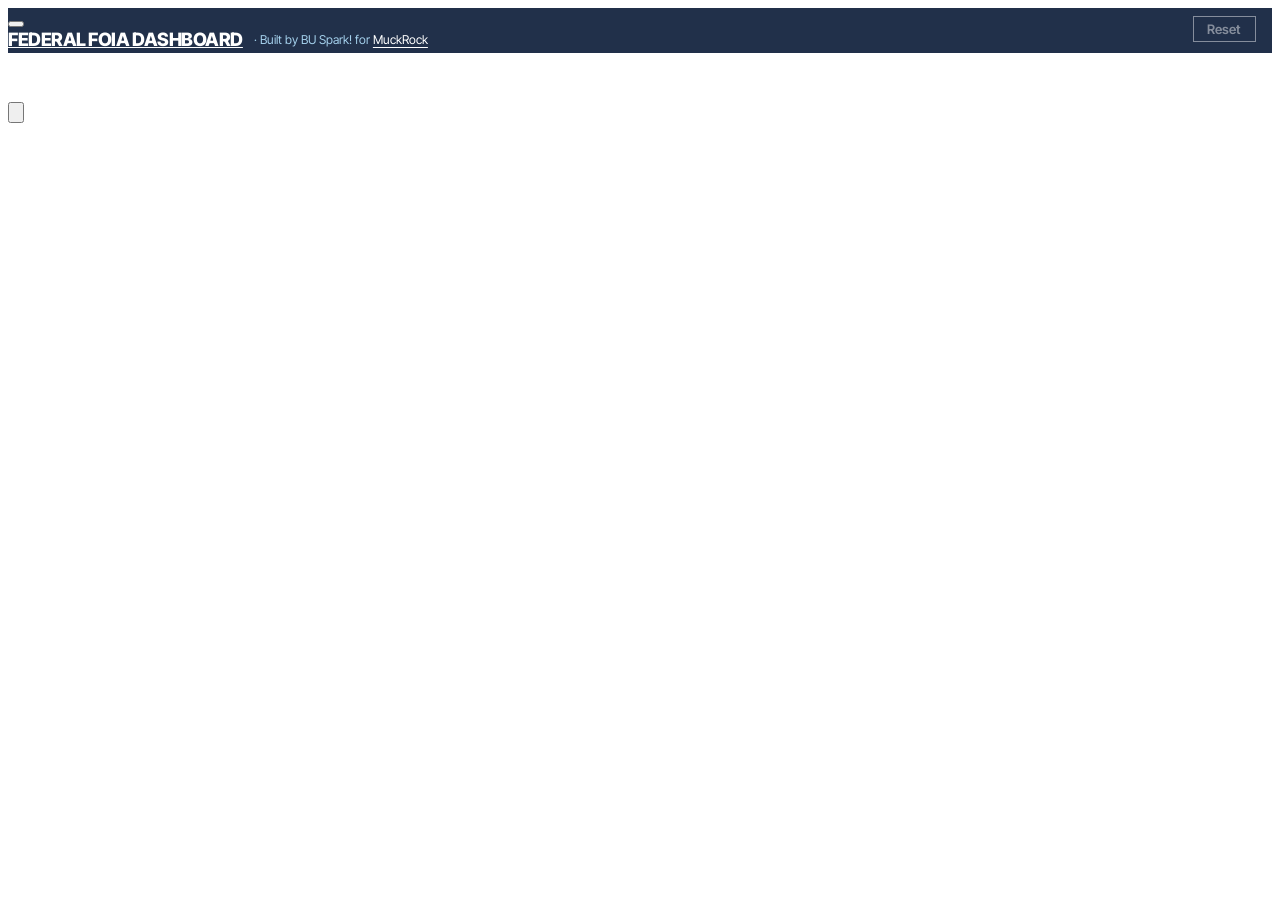
==== docs/index.html @ 494e8788 "final-1126: no '$ is not defined' on a narrow screen (a do-nothing stand-in for the jQuery call in Q" ====
<!DOCTYPE html>
<html xmlns="http://www.w3.org/1999/xhtml" lang="en" xml:lang="en"><head>

<meta charset="utf-8">
<meta name="generator" content="quarto-1.10.18">

<meta name="viewport" content="width=device-width, initial-scale=1.0, user-scalable=yes">


<title>Federal FOIA Dashboard</title>
<style>
/* Default styles provided by pandoc.
** See https://pandoc.org/MANUAL.html#variables-for-html for config info.
*/
span.smallcaps{font-variant: small-caps;}
div.columns{display: flex; gap: 1.5em;}
div.column{flex: auto;}
@media screen {
div.columns{gap: min(4vw, 1.5em);}
div.column{overflow-x: auto;}
}
div.hanging-indent{margin-left: 1.5em; text-indent: -1.5em;}
ul.task-list{list-style: none;}
ul.task-list li input[type="checkbox"] {
  width: 0.8em;
  margin: 0 0.8em 0.2em -1em; /* quarto-specific, see https://github.com/quarto-dev/quarto-cli/issues/4556 */ 
  vertical-align: middle;
}
/* CSS for syntax highlighting */
html { -webkit-text-size-adjust: 100%; }
pre > code.sourceCode { white-space: pre; position: relative; }
pre > code.sourceCode > span { display: inline-block; line-height: 1.25; }
pre > code.sourceCode > span:empty { height: 1.2em; }
.sourceCode { overflow: visible; }
code.sourceCode > span { color: inherit; text-decoration: inherit; }
div.sourceCode { margin: 1em 0; }
pre.sourceCode { margin: 0; }
@media screen {
div.sourceCode { overflow: auto; }
}
@media print {
pre > code.sourceCode { white-space: pre-wrap; }
pre > code.sourceCode > span { text-indent: -5em; padding-left: 5em; }
}
pre.numberSource code
  { counter-reset: source-line 0; }
pre.numberSource code > span
  { position: relative; left: -4em; counter-increment: source-line; }
pre.numberSource code > span > a:first-child::before
  { content: counter(source-line);
    position: relative; left: -1em; text-align: right; vertical-align: baseline;
    border: none; display: inline-block;
    -webkit-touch-callout: none; -webkit-user-select: none;
    -khtml-user-select: none; -moz-user-select: none;
    -ms-user-select: none; user-select: none;
    padding: 0 4px; width: 4em;
  }
pre.numberSource { margin-left: 3em;  padding-left: 4px; }
div.sourceCode
  {   }
@media screen {
pre > code.sourceCode > span > a:first-child::before { text-decoration: underline; }
}
</style>


<script src="index_files/libs/clipboard/clipboard.min.js"></script>
<script src="index_files/libs/quarto-html/quarto.js" type="module"></script>
<script src="index_files/libs/quarto-html/tabsets/tabsets.js" type="module"></script>
<script src="index_files/libs/quarto-html/popper.min.js"></script>
<script src="index_files/libs/quarto-html/tippy.umd.min.js"></script>
<script src="index_files/libs/quarto-html/anchor.min.js"></script>
<link href="index_files/libs/quarto-html/tippy.css" rel="stylesheet">
<link href="index_files/libs/quarto-html/quarto-syntax-highlighting-64a204ab8560d761af7679ceaba22944.css" rel="stylesheet" class="quarto-color-scheme" id="quarto-text-highlighting-styles">
<link href="index_files/libs/quarto-html/quarto-syntax-highlighting-dark-b85bc7c33db8c58e0ec93c3465666fed.css" rel="stylesheet" class="quarto-color-scheme quarto-color-alternate" id="quarto-text-highlighting-styles">
<link href="index_files/libs/quarto-html/quarto-syntax-highlighting-64a204ab8560d761af7679ceaba22944.css" rel="stylesheet" class="quarto-color-scheme-extra" id="quarto-text-highlighting-styles">
<script src="index_files/libs/bootstrap/bootstrap.min.js"></script>
<link href="index_files/libs/bootstrap/bootstrap-icons.css" rel="stylesheet">
<link href="index_files/libs/bootstrap/bootstrap-1c70b8abf0053b2bd16d9dd29a3bf602.min.css" rel="stylesheet" append-hash="true" class="quarto-color-scheme" id="quarto-bootstrap" data-mode="light">
<link href="index_files/libs/bootstrap/bootstrap-dark-1c70b8abf0053b2bd16d9dd29a3bf602.min.css" rel="stylesheet" append-hash="true" class="quarto-color-scheme quarto-color-alternate" id="quarto-bootstrap" data-mode="light">
<link href="index_files/libs/bootstrap/bootstrap-1c70b8abf0053b2bd16d9dd29a3bf602.min.css" rel="stylesheet" append-hash="true" class="quarto-color-scheme-extra" id="quarto-bootstrap" data-mode="light">
<script src="index_files/libs/quarto-dashboard/quarto-dashboard.js"></script>
<script src="index_files/libs/quarto-dashboard/stickythead.js"></script>



<script src="index_files/libs/quarto-dashboard/web-components.js" type="module"></script>
<script src="index_files/libs/quarto-dashboard/components.js"></script>

<script type="module" src="index_files/libs/quarto-ojs/quarto-ojs-runtime.js"></script>
<link href="index_files/libs/quarto-ojs/quarto-ojs.css" rel="stylesheet">
<meta name="robots" content="noindex, nofollow">


<link rel="stylesheet" href="styles.css">
</head>

<body class="quarto-dashboard dashboard-fill dashboard-sidebar fullcontent quarto-light">

<header id="quarto-dashboard-header">
<nav class="navbar navbar-expand-md slim" data-bs-theme="dark">
  <div class="navbar-container container-fluid">
    <button class="navbar-toggler hidden" type="button" data-bs-toggle="collapse" data-bs-target="#dashboard-collapse" aria-controls="dashboard-collapse" aria-expanded="false" aria-label="Toggle navigation">
      <span class="navbar-toggler-icon"></span>
    </button>    


    <div class="navbar-brand-container">


      <div class="navbar-title">
        <div class="navbar-title-text"><a href="#">Federal FOIA Dashboard</a><span class="fd-credit"> · Built by BU Spark! for <a href="https://www.muckrock.com/" target="_blank" rel="noopener">MuckRock</a></span></div>
        
        
      </div>
    </div>
</div>
</nav>
</header>
<div class="page-layout-custom quarto-dashboard-content bslib-gap-spacing html-fill-container bslib-page-fill dashboard-sidebar-container">  

<div class="bslib-sidebar-layout html-fill-item html-fill-container" data-bslib-sidebar-open="desktop" data-bslib-sidebar-init="true" data-bslib-sidebar-border="false" data-bslib-sidebar-border-radius="false"><div class="main html-fill-container html-fill-item"><div class="sidebar-content html-fill-item html-fill-container">
<div class="bslib-grid html-fill-item html-fill-container" style="display: grid; grid-template-columns: minmax(3em, 1fr);
grid-auto-rows: minmax(0, 1fr);">
<div class="bslib-grid html-fill-item html-fill-container" style="display: grid; grid-template-rows: minmax(3em, 17fr) minmax(3em, 83fr); grid-auto-columns: minmax(0, 1fr);">
<div class="bslib-grid html-fill-item html-fill-container" style="display: grid; grid-template-columns: minmax(3em, 1fr);
grid-auto-rows: minmax(0, 1fr);">
<div class="cell hidden html-fill-item html-fill-container">
<div class="cell-output cell-output-display hidden html-fill-item html-fill-container">
<div class="html-fill-item html-fill-container">
<div id="ojs-cell-25-1" data-nodetype="declaration" class="html-fill-item html-fill-container">

</div>
</div>
</div>
<div class="cell-output cell-output-display hidden html-fill-item html-fill-container">
<div class="html-fill-item html-fill-container">
<div id="ojs-cell-25-2" data-nodetype="declaration" class="html-fill-item html-fill-container">

</div>
</div>
</div>
<div class="cell-output cell-output-display hidden html-fill-item html-fill-container">
<div class="html-fill-item html-fill-container">
<div id="ojs-cell-25-3" data-nodetype="declaration" class="html-fill-item html-fill-container">

</div>
</div>
</div>
<div class="cell-output cell-output-display hidden html-fill-item html-fill-container">
<div class="html-fill-item html-fill-container">
<div id="ojs-cell-25-4" data-nodetype="declaration" class="html-fill-item html-fill-container">

</div>
</div>
</div>
<div class="cell-output cell-output-display hidden html-fill-item html-fill-container">
<div class="html-fill-item html-fill-container">
<div id="ojs-cell-25-5" data-nodetype="declaration" class="html-fill-item html-fill-container">

</div>
</div>
</div>
<div class="cell-output cell-output-display hidden html-fill-item html-fill-container">
<div class="html-fill-item html-fill-container">
<div id="ojs-cell-25-6" data-nodetype="declaration" class="html-fill-item html-fill-container">

</div>
</div>
</div>
<div class="cell-output cell-output-display hidden html-fill-item html-fill-container">
<div class="html-fill-item html-fill-container">
<div id="ojs-cell-25-7" data-nodetype="declaration" class="html-fill-item html-fill-container">

</div>
</div>
</div>
<div class="cell-output cell-output-display hidden html-fill-item html-fill-container">
<div class="html-fill-item html-fill-container">
<div id="ojs-cell-25-8" data-nodetype="declaration" class="html-fill-item html-fill-container">

</div>
</div>
</div>
<div class="cell-output cell-output-display hidden html-fill-item html-fill-container">
<div class="html-fill-item html-fill-container">
<div id="ojs-cell-25-9" data-nodetype="declaration" class="html-fill-item html-fill-container">

</div>
</div>
</div>
<div class="cell-output cell-output-display hidden html-fill-item html-fill-container">
<div class="html-fill-item html-fill-container">
<div id="ojs-cell-25-10" data-nodetype="declaration" class="html-fill-item html-fill-container">

</div>
</div>
</div>
<div class="cell-output cell-output-display hidden html-fill-item html-fill-container">
<div class="html-fill-item html-fill-container">
<div id="ojs-cell-25-11" data-nodetype="declaration" class="html-fill-item html-fill-container">

</div>
</div>
</div>
<div class="cell-output cell-output-display hidden html-fill-item html-fill-container">
<div class="html-fill-item html-fill-container">
<div id="ojs-cell-25-12" data-nodetype="declaration" class="html-fill-item html-fill-container">

</div>
</div>
</div>
<div class="cell-output cell-output-display hidden html-fill-item html-fill-container">
<div class="html-fill-item html-fill-container">
<div id="ojs-cell-25-13" data-nodetype="declaration" class="html-fill-item html-fill-container">

</div>
</div>
</div>
<div class="cell-output cell-output-display hidden html-fill-item html-fill-container">
<div class="html-fill-item html-fill-container">
<div id="ojs-cell-25-14" data-nodetype="declaration" class="html-fill-item html-fill-container">

</div>
</div>
</div>
<div class="cell-output cell-output-display hidden html-fill-item html-fill-container">
<div class="html-fill-item html-fill-container">
<div id="ojs-cell-25-15" data-nodetype="declaration" class="html-fill-item html-fill-container">

</div>
</div>
</div>
<div class="cell-output cell-output-display hidden html-fill-item html-fill-container">
<div class="html-fill-item html-fill-container">
<div id="ojs-cell-25-16" data-nodetype="declaration" class="html-fill-item html-fill-container">

</div>
</div>
</div>
<div class="cell-output cell-output-display hidden html-fill-item html-fill-container">
<div class="html-fill-item html-fill-container">
<div id="ojs-cell-25-17" data-nodetype="declaration" class="html-fill-item html-fill-container">

</div>
</div>
</div>
<div class="cell-output cell-output-display hidden html-fill-item html-fill-container">
<div class="html-fill-item html-fill-container">
<div id="ojs-cell-25-18" data-nodetype="declaration" class="html-fill-item html-fill-container">

</div>
</div>
</div>
<div class="cell-output cell-output-display hidden html-fill-item html-fill-container">
<div class="html-fill-item html-fill-container">
<div id="ojs-cell-25-19" data-nodetype="declaration" class="html-fill-item html-fill-container">

</div>
</div>
</div>
<div class="cell-output cell-output-display hidden html-fill-item html-fill-container">
<div class="html-fill-item html-fill-container">
<div id="ojs-cell-25-20" data-nodetype="declaration" class="html-fill-item html-fill-container">

</div>
</div>
</div>
<div class="cell-output cell-output-display hidden html-fill-item html-fill-container">
<div class="html-fill-item html-fill-container">
<div id="ojs-cell-25-21" data-nodetype="declaration" class="html-fill-item html-fill-container">

</div>
</div>
</div>
<div class="cell-output cell-output-display hidden html-fill-item html-fill-container">
<div class="html-fill-item html-fill-container">
<div id="ojs-cell-25-22" data-nodetype="declaration" class="html-fill-item html-fill-container">

</div>
</div>
</div>
</div><div class="card cell bslib-card html-fill-container html-fill-item" data-bslib-card-init="" data-require-bs-caller="card()" data-full-screen="false">
<div class="card-body html-fill-item html-fill-container">
<div class="cell-output cell-output-display html-fill-item html-fill-container">
<div id="ojs-cell-26" data-nodetype="expression" class="html-fill-item html-fill-container">

</div>
</div>
</div>
<bslib-tooltip placement="auto" bsoptions="[]" data-require-bs-version="5" data-require-bs-caller="tooltip()">
    <template>Expand</template>
    <span class="bslib-full-screen-enter badge rounded-pill">
        <svg xmlns="http://www.w3.org/2000/svg" viewbox="0 0 24 24" style="height:1em;width:1em;" aria-hidden="true" role="img"><path d="M20 5C20 4.4 19.6 4 19 4H13C12.4 4 12 3.6 12 3C12 2.4 12.4 2 13 2H21C21.6 2 22 2.4 22 3V11C22 11.6 21.6 12 21 12C20.4 12 20 11.6 20 11V5ZM4 19C4 19.6 4.4 20 5 20H11C11.6 20 12 20.4 12 21C12 21.6 11.6 22 11 22H3C2.4 22 2 21.6 2 21V13C2 12.4 2.4 12 3 12C3.6 12 4 12.4 4 13V19Z"></path></svg>
    </span>
</bslib-tooltip><script data-bslib-card-init="">bslib.Card.initializeAllCards();</script></div>
</div>
<div class="card tabset bslib-card html-fill-container html-fill-item" data-bslib-card-init="" data-require-bs-caller="card()" data-full-screen="false">
<div class="card-header dashboard-card-no-title bslib-navs-card-title">

<ul class="nav nav-tabs card-header-tabs" role="tablist" data-tabsetid="card-tabset-2"><li class="nav-item" role="presentation"><a href="#card-tabset-2-1" role="tab" data-toggle="tab" data-bs-toggle="tab" data-value="Chart" aria-selected="true" class="nav-link active">Chart</a></li><li class="nav-item" role="presentation"><a href="#card-tabset-2-2" role="tab" data-toggle="tab" data-bs-toggle="tab" data-value="Tables" aria-selected="false" class="nav-link">Tables</a></li></ul></div>



<div id="3ade8a4a-fb1d-4a6c-8409-ac45482d5fc9" class="hidden html-fill-item html-fill-container">

</div>
<div class="tab-content html-fill-item html-fill-container" data-tabset-id="card-tabset-2"><div class="tab-pane active show html-fill-item html-fill-container" role="tabpanel" id="card-tabset-2-1"><div class="card-body html-fill-item html-fill-container" data-title="Chart">
<div class="cell-output cell-output-display html-fill-item html-fill-container">
<div id="ojs-cell-27" data-nodetype="expression" class="html-fill-item html-fill-container">

</div>
</div>
</div></div><div class="tab-pane html-fill-item html-fill-container" role="tabpanel" id="card-tabset-2-2"><div class="card-body html-fill-item html-fill-container" data-title="Tables">
<div class="cell-output cell-output-display html-fill-item html-fill-container">
<div id="ojs-cell-28" data-nodetype="expression" class="html-fill-item html-fill-container">

</div>
</div>
</div></div><div class="tab-pane html-fill-item html-fill-container" role="tabpanel" id="card-tabset-2-3"><div class="card-body html-fill-item html-fill-container" data-title="How the comparison is made">
<div class="cell-output cell-output-display html-fill-item html-fill-container">
<div id="ojs-cell-29" data-nodetype="expression" class="html-fill-item html-fill-container">

</div>
</div>
</div></div></div><bslib-tooltip placement="auto" bsoptions="[]" data-require-bs-version="5" data-require-bs-caller="tooltip()">
    <template>Expand</template>
    <span class="bslib-full-screen-enter badge rounded-pill">
        <svg xmlns="http://www.w3.org/2000/svg" viewbox="0 0 24 24" style="height:1em;width:1em;" aria-hidden="true" role="img"><path d="M20 5C20 4.4 19.6 4 19 4H13C12.4 4 12 3.6 12 3C12 2.4 12.4 2 13 2H21C21.6 2 22 2.4 22 3V11C22 11.6 21.6 12 21 12C20.4 12 20 11.6 20 11V5ZM4 19C4 19.6 4.4 20 5 20H11C11.6 20 12 20.4 12 21C12 21.6 11.6 22 11 22H3C2.4 22 2 21.6 2 21V13C2 12.4 2.4 12 3 12C3.6 12 4 12.4 4 13V19Z"></path></svg>
    </span>
</bslib-tooltip><script data-bslib-card-init="">bslib.Card.initializeAllCards();</script></div>
</div>
</div>
</div></div><aside id="bslib-sidebar-1" class="sidebar html-fill-container html-fill-item"><div class="html-fill-container html-fill-item">
<div class="cell hidden">
<div class="cell-output cell-output-display hidden">
<div>
<div id="ojs-cell-1-1" data-nodetype="declaration">

</div>
</div>
</div>
<div class="cell-output cell-output-display hidden">
<div>
<div id="ojs-cell-1-2" data-nodetype="declaration">

</div>
</div>
</div>
<div class="cell-output cell-output-display hidden">
<div>
<div id="ojs-cell-1-3" data-nodetype="declaration">

</div>
</div>
</div>
<div class="cell-output cell-output-display hidden">
<div>
<div id="ojs-cell-1-4" data-nodetype="declaration">

</div>
</div>
</div>
<div class="cell-output cell-output-display hidden">
<div>
<div id="ojs-cell-1-5" data-nodetype="declaration">

</div>
</div>
</div>
<div class="cell-output cell-output-display hidden">
<div>
<div id="ojs-cell-1-6" data-nodetype="declaration">

</div>
</div>
</div>
<div class="cell-output cell-output-display hidden">
<div>
<div id="ojs-cell-1-7" data-nodetype="declaration">

</div>
</div>
</div>
<div class="cell-output cell-output-display hidden">
<div>
<div id="ojs-cell-1-8" data-nodetype="declaration">

</div>
</div>
</div>
<div class="cell-output cell-output-display hidden">
<div>
<div id="ojs-cell-1-9" data-nodetype="declaration">

</div>
</div>
</div>
<div class="cell-output cell-output-display hidden">
<div>
<div id="ojs-cell-1-10" data-nodetype="declaration">

</div>
</div>
</div>
<div class="cell-output cell-output-display hidden">
<div>
<div id="ojs-cell-1-11" data-nodetype="declaration">

</div>
</div>
</div>
<div class="cell-output cell-output-display hidden">
<div>
<div id="ojs-cell-1-12" data-nodetype="declaration">

</div>
</div>
</div>
<div class="cell-output cell-output-display hidden">
<div>
<div id="ojs-cell-1-13" data-nodetype="declaration">

</div>
</div>
</div>
<div class="cell-output cell-output-display hidden">
<div>
<div id="ojs-cell-1-14" data-nodetype="declaration">

</div>
</div>
</div>
<div class="cell-output cell-output-display hidden">
<div>
<div id="ojs-cell-1-15" data-nodetype="declaration">

</div>
</div>
</div>
</div>
<div class="cell hidden">
<div class="cell-output cell-output-display hidden">
<div>
<div id="ojs-cell-2-1" data-nodetype="declaration">

</div>
</div>
</div>
<div class="cell-output cell-output-display hidden">
<div>
<div id="ojs-cell-2-2" data-nodetype="declaration">

</div>
</div>
</div>
<div class="cell-output cell-output-display hidden">
<div>
<div id="ojs-cell-2-3" data-nodetype="declaration">

</div>
</div>
</div>
<div class="cell-output cell-output-display hidden">
<div>
<div id="ojs-cell-2-4" data-nodetype="declaration">

</div>
</div>
</div>
<div class="cell-output cell-output-display hidden">
<div>
<div id="ojs-cell-2-5" data-nodetype="declaration">

</div>
</div>
</div>
<div class="cell-output cell-output-display hidden">
<div>
<div id="ojs-cell-2-6" data-nodetype="declaration">

</div>
</div>
</div>
<div class="cell-output cell-output-display hidden">
<div>
<div id="ojs-cell-2-7" data-nodetype="declaration">

</div>
</div>
</div>
<div class="cell-output cell-output-display hidden">
<div>
<div id="ojs-cell-2-8" data-nodetype="declaration">

</div>
</div>
</div>
<div class="cell-output cell-output-display hidden">
<div>
<div id="ojs-cell-2-9" data-nodetype="declaration">

</div>
</div>
</div>
<div class="cell-output cell-output-display hidden">
<div>
<div id="ojs-cell-2-10" data-nodetype="declaration">

</div>
</div>
</div>
<div class="cell-output cell-output-display hidden">
<div>
<div id="ojs-cell-2-11" data-nodetype="declaration">

</div>
</div>
</div>
<div class="cell-output cell-output-display hidden">
<div>
<div id="ojs-cell-2-12" data-nodetype="declaration">

</div>
</div>
</div>
<div class="cell-output cell-output-display hidden">
<div>
<div id="ojs-cell-2-13" data-nodetype="declaration">

</div>
</div>
</div>
<div class="cell-output cell-output-display hidden">
<div>
<div id="ojs-cell-2-14" data-nodetype="declaration">

</div>
</div>
</div>
<div class="cell-output cell-output-display hidden">
<div>
<div id="ojs-cell-2-15" data-nodetype="declaration">

</div>
</div>
</div>
<div class="cell-output cell-output-display hidden">
<div>
<div id="ojs-cell-2-16" data-nodetype="declaration">

</div>
</div>
</div>
<div class="cell-output cell-output-display hidden">
<div>
<div id="ojs-cell-2-17" data-nodetype="declaration">

</div>
</div>
</div>
<div class="cell-output cell-output-display hidden">
<div>
<div id="ojs-cell-2-18" data-nodetype="declaration">

</div>
</div>
</div>
<div class="cell-output cell-output-display hidden">
<div>
<div id="ojs-cell-2-19" data-nodetype="declaration">

</div>
</div>
</div>
<div class="cell-output cell-output-display hidden">
<div>
<div id="ojs-cell-2-20" data-nodetype="declaration">

</div>
</div>
</div>
<div class="cell-output cell-output-display hidden">
<div>
<div id="ojs-cell-2-21" data-nodetype="declaration">

</div>
</div>
</div>
<div class="cell-output cell-output-display hidden">
<div>
<div id="ojs-cell-2-22" data-nodetype="declaration">

</div>
</div>
</div>
<div class="cell-output cell-output-display hidden">
<div>
<div id="ojs-cell-2-23" data-nodetype="declaration">

</div>
</div>
</div>
<div class="cell-output cell-output-display hidden">
<div>
<div id="ojs-cell-2-24" data-nodetype="declaration">

</div>
</div>
</div>
<div class="cell-output cell-output-display hidden">
<div>
<div id="ojs-cell-2-25" data-nodetype="declaration">

</div>
</div>
</div>
<div class="cell-output cell-output-display hidden">
<div>
<div id="ojs-cell-2-26" data-nodetype="declaration">

</div>
</div>
</div>
<div class="cell-output cell-output-display hidden">
<div>
<div id="ojs-cell-2-27" data-nodetype="declaration">

</div>
</div>
</div>
<div class="cell-output cell-output-display hidden">
<div>
<div id="ojs-cell-2-28" data-nodetype="declaration">

</div>
</div>
</div>
<div class="cell-output cell-output-display hidden">
<div>
<div id="ojs-cell-2-29" data-nodetype="declaration">

</div>
</div>
</div>
<div class="cell-output cell-output-display hidden">
<div>
<div id="ojs-cell-2-30" data-nodetype="declaration">

</div>
</div>
</div>
<div class="cell-output cell-output-display hidden">
<div>
<div id="ojs-cell-2-31" data-nodetype="declaration">

</div>
</div>
</div>
<div class="cell-output cell-output-display hidden">
<div>
<div id="ojs-cell-2-32" data-nodetype="declaration">

</div>
</div>
</div>
<div class="cell-output cell-output-display hidden">
<div>
<div id="ojs-cell-2-33" data-nodetype="declaration">

</div>
</div>
</div>
<div class="cell-output cell-output-display hidden">
<div>
<div id="ojs-cell-2-34" data-nodetype="declaration">

</div>
</div>
</div>
</div>
<div class="cell hidden">
<div class="cell-output cell-output-display hidden">
<div>
<div id="ojs-cell-3-1" data-nodetype="declaration">

</div>
</div>
</div>
<div class="cell-output cell-output-display hidden">
<div>
<div id="ojs-cell-3-2" data-nodetype="declaration">

</div>
</div>
</div>
<div class="cell-output cell-output-display hidden">
<div>
<div id="ojs-cell-3-3" data-nodetype="declaration">

</div>
</div>
</div>
<div class="cell-output cell-output-display hidden">
<div>
<div id="ojs-cell-3-4" data-nodetype="declaration">

</div>
</div>
</div>
<div class="cell-output cell-output-display hidden">
<div>
<div id="ojs-cell-3-5" data-nodetype="declaration">

</div>
</div>
</div>
<div class="cell-output cell-output-display hidden">
<div>
<div id="ojs-cell-3-6" data-nodetype="declaration">

</div>
</div>
</div>
<div class="cell-output cell-output-display hidden">
<div>
<div id="ojs-cell-3-7" data-nodetype="declaration">

</div>
</div>
</div>
<div class="cell-output cell-output-display hidden">
<div>
<div id="ojs-cell-3-8" data-nodetype="declaration">

</div>
</div>
</div>
<div class="cell-output cell-output-display hidden">
<div>
<div id="ojs-cell-3-9" data-nodetype="declaration">

</div>
</div>
</div>
<div class="cell-output cell-output-display hidden">
<div>
<div id="ojs-cell-3-10" data-nodetype="declaration">

</div>
</div>
</div>
<div class="cell-output cell-output-display hidden">
<div>
<div id="ojs-cell-3-11" data-nodetype="declaration">

</div>
</div>
</div>
<div class="cell-output cell-output-display hidden">
<div>
<div id="ojs-cell-3-12" data-nodetype="declaration">

</div>
</div>
</div>
<div class="cell-output cell-output-display hidden">
<div>
<div id="ojs-cell-3-13" data-nodetype="declaration">

</div>
</div>
</div>
</div>
<div class="cell hidden">
<div class="cell-output cell-output-display hidden">
<div>
<div id="ojs-cell-4-1" data-nodetype="declaration">

</div>
</div>
</div>
<div class="cell-output cell-output-display hidden">
<div>
<div id="ojs-cell-4-2" data-nodetype="declaration">

</div>
</div>
</div>
<div class="cell-output cell-output-display hidden">
<div>
<div id="ojs-cell-4-3" data-nodetype="declaration">

</div>
</div>
</div>
<div class="cell-output cell-output-display hidden">
<div>
<div id="ojs-cell-4-4" data-nodetype="declaration">

</div>
</div>
</div>
</div>
<div class="cell hidden">
<div class="cell-output cell-output-display hidden">
<div>
<div id="ojs-cell-5-1" data-nodetype="declaration">

</div>
</div>
</div>
<div class="cell-output cell-output-display hidden">
<div>
<div id="ojs-cell-5-2" data-nodetype="declaration">

</div>
</div>
</div>
<div class="cell-output cell-output-display hidden">
<div>
<div id="ojs-cell-5-3" data-nodetype="declaration">

</div>
</div>
</div>
<div class="cell-output cell-output-display hidden">
<div>
<div id="ojs-cell-5-4" data-nodetype="declaration">

</div>
</div>
</div>
<div class="cell-output cell-output-display hidden">
<div>
<div id="ojs-cell-5-5" data-nodetype="declaration">

</div>
</div>
</div>
<div class="cell-output cell-output-display hidden">
<div>
<div id="ojs-cell-5-6" data-nodetype="declaration">

</div>
</div>
</div>
<div class="cell-output cell-output-display hidden">
<div>
<div id="ojs-cell-5-7" data-nodetype="declaration">

</div>
</div>
</div>
</div>
<div class="cell hidden">
<div class="cell-output cell-output-display hidden">
<div>
<div id="ojs-cell-6-1" data-nodetype="declaration">

</div>
</div>
</div>
<div class="cell-output cell-output-display hidden">
<div>
<div id="ojs-cell-6-2" data-nodetype="declaration">

</div>
</div>
</div>
<div class="cell-output cell-output-display hidden">
<div>
<div id="ojs-cell-6-3" data-nodetype="declaration">

</div>
</div>
</div>
<div class="cell-output cell-output-display hidden">
<div>
<div id="ojs-cell-6-4" data-nodetype="declaration">

</div>
</div>
</div>
<div class="cell-output cell-output-display hidden">
<div>
<div id="ojs-cell-6-5" data-nodetype="declaration">

</div>
</div>
</div>
</div>
<div class="cell hidden">
<div class="cell-output cell-output-display hidden">
<div>
<div id="ojs-cell-7-1" data-nodetype="declaration">

</div>
</div>
</div>
<div class="cell-output cell-output-display hidden">
<div>
<div id="ojs-cell-7-2" data-nodetype="declaration">

</div>
</div>
</div>
<div class="cell-output cell-output-display hidden">
<div>
<div id="ojs-cell-7-3" data-nodetype="declaration">

</div>
</div>
</div>
<div class="cell-output cell-output-display hidden">
<div>
<div id="ojs-cell-7-4" data-nodetype="declaration">

</div>
</div>
</div>
</div>
<div class="cell hidden">
<div class="cell-output cell-output-display hidden">
<div>
<div id="ojs-cell-8-1" data-nodetype="declaration">

</div>
</div>
</div>
<div class="cell-output cell-output-display hidden">
<div>
<div id="ojs-cell-8-2" data-nodetype="declaration">

</div>
</div>
</div>
<div class="cell-output cell-output-display hidden">
<div>
<div id="ojs-cell-8-3" data-nodetype="declaration">

</div>
</div>
</div>
<div class="cell-output cell-output-display hidden">
<div>
<div id="ojs-cell-8-4" data-nodetype="declaration">

</div>
</div>
</div>
<div class="cell-output cell-output-display hidden">
<div>
<div id="ojs-cell-8-5" data-nodetype="declaration">

</div>
</div>
</div>
</div>
<div class="cell hidden">
<div class="cell-output cell-output-display hidden">
<div>
<div id="ojs-cell-9-1" data-nodetype="declaration">

</div>
</div>
</div>
<div class="cell-output cell-output-display hidden">
<div>
<div id="ojs-cell-9-2" data-nodetype="declaration">

</div>
</div>
</div>
<div class="cell-output cell-output-display hidden">
<div>
<div id="ojs-cell-9-3" data-nodetype="declaration">

</div>
</div>
</div>
<div class="cell-output cell-output-display hidden">
<div>
<div id="ojs-cell-9-4" data-nodetype="declaration">

</div>
</div>
</div>
<div class="cell-output cell-output-display hidden">
<div>
<div id="ojs-cell-9-5" data-nodetype="declaration">

</div>
</div>
</div>
</div>
<div class="cell hidden">
<div class="cell-output cell-output-display hidden">
<div>
<div id="ojs-cell-10-1" data-nodetype="declaration">

</div>
</div>
</div>
<div class="cell-output cell-output-display hidden">
<div>
<div id="ojs-cell-10-2" data-nodetype="declaration">

</div>
</div>
</div>
<div class="cell-output cell-output-display hidden">
<div>
<div id="ojs-cell-10-3" data-nodetype="declaration">

</div>
</div>
</div>
<div class="cell-output cell-output-display hidden">
<div>
<div id="ojs-cell-10-4" data-nodetype="declaration">

</div>
</div>
</div>
<div class="cell-output cell-output-display hidden">
<div>
<div id="ojs-cell-10-5" data-nodetype="declaration">

</div>
</div>
</div>
</div>
<div class="cell hidden">
<div class="cell-output cell-output-display hidden">
<div>
<div id="ojs-cell-11-1" data-nodetype="declaration">

</div>
</div>
</div>
<div class="cell-output cell-output-display hidden">
<div>
<div id="ojs-cell-11-2" data-nodetype="declaration">

</div>
</div>
</div>
<div class="cell-output cell-output-display hidden">
<div>
<div id="ojs-cell-11-3" data-nodetype="declaration">

</div>
</div>
</div>
<div class="cell-output cell-output-display hidden">
<div>
<div id="ojs-cell-11-4" data-nodetype="declaration">

</div>
</div>
</div>
<div class="cell-output cell-output-display hidden">
<div>
<div id="ojs-cell-11-5" data-nodetype="declaration">

</div>
</div>
</div>
<div class="cell-output cell-output-display hidden">
<div>
<div id="ojs-cell-11-6" data-nodetype="declaration">

</div>
</div>
</div>
<div class="cell-output cell-output-display hidden">
<div>
<div id="ojs-cell-11-7" data-nodetype="declaration">

</div>
</div>
</div>
<div class="cell-output cell-output-display hidden">
<div>
<div id="ojs-cell-11-8" data-nodetype="declaration">

</div>
</div>
</div>
<div class="cell-output cell-output-display hidden">
<div>
<div id="ojs-cell-11-9" data-nodetype="declaration">

</div>
</div>
</div>
<div class="cell-output cell-output-display hidden">
<div>
<div id="ojs-cell-11-10" data-nodetype="declaration">

</div>
</div>
</div>
<div class="cell-output cell-output-display hidden">
<div>
<div id="ojs-cell-11-11" data-nodetype="declaration">

</div>
</div>
</div>
<div class="cell-output cell-output-display hidden">
<div>
<div id="ojs-cell-11-12" data-nodetype="declaration">

</div>
</div>
</div>
<div class="cell-output cell-output-display hidden">
<div>
<div id="ojs-cell-11-13" data-nodetype="declaration">

</div>
</div>
</div>
<div class="cell-output cell-output-display hidden">
<div>
<div id="ojs-cell-11-14" data-nodetype="declaration">

</div>
</div>
</div>
<div class="cell-output cell-output-display hidden">
<div>
<div id="ojs-cell-11-15" data-nodetype="declaration">

</div>
</div>
</div>
<div class="cell-output cell-output-display hidden">
<div>
<div id="ojs-cell-11-16" data-nodetype="declaration">

</div>
</div>
</div>
<div class="cell-output cell-output-display hidden">
<div>
<div id="ojs-cell-11-17" data-nodetype="declaration">

</div>
</div>
</div>
<div class="cell-output cell-output-display hidden">
<div>
<div id="ojs-cell-11-18" data-nodetype="declaration">

</div>
</div>
</div>
<div class="cell-output cell-output-display hidden">
<div>
<div id="ojs-cell-11-19" data-nodetype="declaration">

</div>
</div>
</div>
<div class="cell-output cell-output-display hidden">
<div>
<div id="ojs-cell-11-20" data-nodetype="declaration">

</div>
</div>
</div>
</div>
<div class="cell hidden">
<div class="cell-output cell-output-display hidden">
<div>
<div id="ojs-cell-12-1" data-nodetype="declaration">

</div>
</div>
</div>
<div class="cell-output cell-output-display hidden">
<div>
<div id="ojs-cell-12-2" data-nodetype="declaration">

</div>
</div>
</div>
<div class="cell-output cell-output-display hidden">
<div>
<div id="ojs-cell-12-3" data-nodetype="declaration">

</div>
</div>
</div>
<div class="cell-output cell-output-display hidden">
<div>
<div id="ojs-cell-12-4" data-nodetype="declaration">

</div>
</div>
</div>
<div class="cell-output cell-output-display hidden">
<div>
<div id="ojs-cell-12-5" data-nodetype="declaration">

</div>
</div>
</div>
</div>
<div class="cell hidden">
<div class="cell-output cell-output-display hidden">
<div>
<div id="ojs-cell-13-1" data-nodetype="declaration">

</div>
</div>
</div>
<div class="cell-output cell-output-display hidden">
<div>
<div id="ojs-cell-13-2" data-nodetype="declaration">

</div>
</div>
</div>
</div>
<div class="cell-output cell-output-display">
<div id="ojs-cell-14" data-nodetype="declaration">

</div>
</div>
<div class="cell-output cell-output-display">
<div id="ojs-cell-15" data-nodetype="declaration">

</div>
</div>
<div class="cell-output cell-output-display">
<div id="ojs-cell-16" data-nodetype="declaration">

</div>
</div>
<div class="cell-output cell-output-display">
<div id="ojs-cell-17" data-nodetype="declaration">

</div>
</div>
<div class="cell-output cell-output-display">
<div id="ojs-cell-22" data-nodetype="declaration">

</div>
</div>
<div class="cell-output cell-output-display">
<div id="ojs-cell-18" data-nodetype="declaration">

</div>
</div>
<div class="cell-output cell-output-display">
<div id="ojs-cell-19" data-nodetype="declaration">

</div>
</div>
<div class="cell hidden">
<div class="cell-output cell-output-display hidden">
<div>
<div id="ojs-cell-20-1" data-nodetype="declaration">

</div>
</div>
</div>
<div class="cell-output cell-output-display hidden">
<div>
<div id="ojs-cell-20-2" data-nodetype="declaration">

</div>
</div>
</div>
</div>
<div class="cell-output cell-output-display">
<div id="ojs-cell-21" data-nodetype="declaration">

</div>
</div>
<div class="cell-output cell-output-display">
<div id="ojs-cell-23" data-nodetype="declaration">

</div>
</div>
<div class="cell-output cell-output-display">
<div id="ojs-cell-24" data-nodetype="expression">

</div>
</div>
</div></aside>
<button class="collapse-toggle" type="button" title="Toggle sidebar" aria-expanded="true" aria-controls="bslib-sidebar-1">
    <svg xmlns="http://www.w3.org/2000/svg" viewbox="0 0 16 16" class="bi bi-chevron-left collapse-icon" style="fill:currentColor;" aria-hidden="true" role="img">
      <path fill-rule="evenodd" d="M11.354 1.646a.5.5 0 0 1 0 .708L5.707 8l5.647 5.646a.5.5 0 0 1-.708.708l-6-6a.5.5 0 0 1 0-.708l6-6a.5.5 0 0 1 .708 0z"></path>
    </svg>
</button>
<script data-bslib-sidebar-init="">
bslib.Sidebar.initCollapsibleAll()
</script>
</div>


<script type="ojs-module-contents">
[base64]/[base64]/[base64]/[base64]/[base64]/[base64]/[base64]/[base64]/[base64]/[base64]/[base64]/[base64]/[base64]/[base64]/[base64]/[base64]/[base64]/[base64]/[base64]/[base64]/[base64]/[base64]/IChkW2NdID8/[base64]/[base64]/PyBudWxsfSkpXG4gIHJldHVybiBbY2FwdGlvbihgJHt3aG99LCBGWSR7bG994oCTRlkke2hpfSAocmV2ZXJzYWwgcmF0ZSBvdXQgb2YgJHtiYXNlNSA9PT0gXCJBbGwgcHJvY2Vzc2VkIGFwcGVhbHNcIiA/[base64]/[base64]/[base64]/[base64]/[base64]/IG51bGwsIFwiUmVjZWl2ZWQgY2hhbmdlXCI6IHIuZ2V0KGQuRlkpPy5ncm93dGggPz8gbnVsbCxcbiAgICBcIkJhY2tsb2cgw7cgcmVjZWl2ZWRcIjogZC5iYWNrbG9nICE9IG51bGwgJiYgZC5yZWNlaXZlZCA/IGQuYmFja2xvZyAvIGQucmVjZWl2ZWQgOiBudWxsLFxuICAgIFthZ2VuY3kgPT09IFRPVEFMID8gXCJBZ2VuY2llcyBpbiBib3RoIHllYXJzXCIgOiBcIkNvbXBhcmVkXCJdOiBiLmdldChkLkZZKT8ubiA/[base64]/[base64]/[base64]/[base64]/[base64]/[base64]/[base64]/IFwicGN0XCIgOiBvcEtpbmQoYSkgPT09IFwibW9uZXlcIiA/[base64]/[base64]/[base64]/[base64]/[base64]/IGAkeyh4IC8gMTAwKS50b0ZpeGVkKDIpfcOXYCA6IChraW5kID09PSBcIm1vbmV5XCIgPyBcIiRcIiA6IFwiXCIpICsgKE1hdGguYWJzKHgpID49IDFlNCA/IGQzLmZvcm1hdChcIi4zfnNcIikoeCkucmVwbGFjZShcIkdcIiwgXCJCXCIpIDogZih4KSlcbiAgICAgIGNvbnN0IGFwYXJ0ID0gKGxpc3QsIHB4KSA9PiB7IGNvbnN0IHNwYW4gPSAoY2ZnLmRvbWFpbiA/[base64]/[base64]/IE1hdGgubWF4KDk2LCAxNCArIDYuNCAqIGQzLm1heChsYXN0LCBsID0+IGQzLm1heChsLnRleHQuc3BsaXQoXCJcXG5cIiksIHQgPT4gdC5sZW5ndGgpKSkgOiAyMCwgbWFyZ2luVG9wOiBlbmRzLmxlbmd0aCA/[base64]/[base64]/[base64]/[base64]/[base64]/[base64]/[base64]/[base64]/IDApXG4gICAgY29uc3Qgcm93cyA9IG5SZXN0ID4gMCAmJiByZXN0ID4gMCA/IFsuLi5zaG93biwge25hbWU6IG5SZXN0ID09PSAxID8gYDEgb3RoZXIgJHtieUNvbXAgPyBcImNvbXBvbmVudFwiIDogXCJhZ2VuY3lcIn1gIDogYEFsbCAke25SZXN0fSBvdGhlciAke2J5Q29tcCA/[base64]/[base64]/IFwiI2I3YjRhOFwiIDogZC5obCA/IFwiI2Q0YTkyY1wiIDogY2ZnLmNvbG9yIHx8IFwiIzQ1ODJjY1wiLCB0aXA6IHRydWUsIHRpdGxlOiBkID0+IGAke2QubmFtZX06ICR7ZihkLnZhbHVlKX0ke3dob2xlID4gMCA/[base64]/[base64]/[base64]/[base64]/IGAgTWFya2VkIGF0IHRoZSBsZWZ0OiBpbiB0aGUgY29tcGFyaXNvbiR7ci5hZGRlZENtcCA/[base64]/[base64]/[base64]/IG9uZShvLCBvd24pIDogZDMuc3VtKHVuaXRzLCB1ID0+IHUueFtrXSA/PyAwKSkgICAvLyBjb21wb25lbnRzIGFyZSBzZXQgYWdhaW5zdCB0aGVpciBhZ2VuY3kncyBvd24gdG90YWxcbiAgICB1bml0cy5zb3J0KChhLCBiKSA9PiBkMy5kZXNjZW5kaW5nKGEueFswXSA/PyAtMSwgYi54WzBdID8/IC0xKSB8fCBkMy5kZXNjZW5kaW5nKGEueFsxXSA/PyAtMSwgYi54WzFdID8/[base64]/[base64]/[base64]/[base64]/[base64]/[base64]/[base64]/PyBhZ2VuY3kgICAvLyB3aG9zZSBhZ2VuY2llcyBvciBjb21wb25lbnRzIGFyZSByYW5rZWQ6IHRoZSBzZWxlY3Rpb24ncywgb3Igb25lIHBpY2tlZCBhYm92ZSB0aGUgY2hhcnRcbiAgICBjb25zdCBvbmUgPSAobywgZCkgPT4gb3BWYWx1ZShvLCBbZF0pID8/[base64]/[base64]/[base64]/[base64]/[base64]/[base64]/IDAsIHk6IFwibmFtZVwiLCB0ZXh0OiBkID0+IGQudmFsdWUgPT0gbnVsbCA/IFwi4oCTXCIgOiBmbXQoZC52YWx1ZSksIGR4OiA1LCB0ZXh0QW5jaG9yOiBcInN0YXJ0XCIsIGZvbnRTaXplOiAxMC41LCBmb250V2VpZ2h0OiA2MDB9KSxcbiAgICAgICAgbGVmdChcImNvZGVcIiwgLW1MICsgMiwgcm93cy5zb21lKGQgPT4gZC5ocmVmKSA/IHtmaWxsOiBkID0+IGQuaHJlZiA/[base64]/[base64]/[base64]/IHgocikgOiB4XG4gICAgaWYgKG1hZGUpIHsgY29uc3QgciA9IG1hZGUoY2ZnLCBXKSwgc3ViID0gW2NmZy5zdWIgPyBzYXkoY2ZnLnN1YiwgcikgOiBcIlwiLCByLmNsaWNrICYmIHIubiA/[base64]/[base64]/IGAke2tzLmxlbmd0aH0gY29sdW1ucyBvZiB0YWJsZSAke0NPTC5nZXQoa3NbMF0pLm5vfSBhZGRlZCB1cGAgOiBgJHtrcy5sZW5ndGh9IGNvbHVtbnMgYWRkZWQgdXBgXG4gIGNvbnN0IHBhciA9IHMgPT4gcy5pbmNsdWRlcyhcIiArIFwiKSA/[base64]/[base64]/[base64]/[base64]/[base64]/[base64]/[base64]/IFwibG9nXCIgOiBcImxpbmVhclwiLCB0aWNrczogbG9nID8gdGVucyhmKSA6IDYsIGxhYmVsOiB0ZXh0fSlcbiAgICBjb25zdCBicmllZiA9IG4gPT4gbi5yZXBsYWNlKC9eKFVcXC5TXFwuICk/RGVwYXJ0bWVudCBvZiAodGhlICk/[base64]/[base64]/[base64]/[base64]/[base64]/[base64]/[base64]/[base64]/[base64]/[base64]/[base64]/[base64]/[base64]/[base64]/[base64]/[base64]/[base64]/IG51bGwgOiAoQSA/PyAwKSArIChWMiA/[base64]/IDApIC8gVCl9IHJldmVyc2VkIGl0IGZ1bGx5IG9yIHBhcnRseSwgYW5kICR7cCgoTyA/PyAwKSAvIFQpfSB3ZXJlIGNsb3NlZCBmb3Igb3RoZXIgcmVhc29ucy4ke2Vhcmx5KG9wKFtGLmFmZmlybWVkLCAuLi5yZXYsIEYub3RoZXJdKSkgIT0gbnVsbCA/[base64]/[base64]/[base64]/[base64]/[base64]/IGh0bWxgPGRldGFpbHM+PHN1bW1hcnk+JHtiLmxlbmd0aH0gJHtiLmxlbmd0aCA9PT0gMSA/IFwiY29sdW1uXCIgOiBcImNvbHVtbnNcIn0gbm90IHVzZWQgaGVyZTwvc3VtbWFyeT48dGFibGU+JHtiLm1hcChyb3cpfTwvdGFibGU+PC9kZXRhaWxzPmAgOiBcIlwifTwvZGl2PmBcbiAgfVxuICBjb25zdCB3aWRlID0gTUFJTiA+PSAxMDAwLCB3ID0gd2lkZSA/[base64]/[base64]/IGJhciA6IHBhZCA/[base64]/[base64]/[base64]/[base64]/IGBGWSR7eTB9OiAke3AoYSAvIGIpfWAgOiBcIlwiXG4gICAgY29uc3QgdGhpcmQgPSBSID09IG51bGwgPyBudWxsIDogYWdlbmN5ID09PSBUT1RBTCA/[base64]/[base64]/[base64]/[base64]/[base64]/[base64]/[base64]/[base64]/IFwiXCIgOiBodG1sYDxkaXYgY2xhc3M9XCJxYy1tZWRcIj5NZWRpYW4gYXMgcmVwb3J0ZWQ6IDxiPiR7bX08L2I+IHdvcmtpbmcgZGF5cyR7eW0gPT0gbnVsbCA/[base64]/IGRheXMoZS5yb3dzKGhpKSwgVC5tKSA6IG51bGxcbiAgICAgIHJldHVybiBbYiA/IGh0bWxgPHNwYW4gdGl0bGU9XCIke24oYSl9IMO3ICR7bihiKX0gJHtULmxvd2VyfSByZXF1ZXN0cyBwcm9jZXNzZWRcIj4ke3AoYSAvIGIpfTwvc3Bhbj5gIDogXCLigJNcIiwgYiA/[base64]/[base64]/[base64]/[base64]/[base64]/IDApfSBmdWxsLXRpbWUgKyAke24yKEVRID8/IDApfSBlcXVpdmFsZW50IGZ1bGwtdGltZSR7TWF0aC5hYnMoKEZUID8/IDApICsgKEVRID8/IDApIC0gUykgPj0gMC4wMDUgPyBgID0gJHtuMigoRlQgPz8gMCkgKyAoRVEgPz8gMCkpfSAodG90YWwgYXMgcmVwb3J0ZWQ6ICR7bjIoUyl9KWAgOiBcIlwifWAsXG4gICAgICBDID09IG51bGwgPyBcIlwiIDogYCR7bW9uZXkodihwY3MpID8/[base64]/IEwzLm1hcChUID0+IHsgY29uc3QgeCA9IHZhbChULm8sIEZZKTsgcmV0dXJuIHggPT0gbnVsbCA/[base64]/[base64]/[base64]/[base64]/[base64]/IGNhcmRzRSA6IGNhcmRzUX08L2Rpdj5cbiAgICAgICR7Y21wZCA/[base64]/[base64]/IG5vdGUoVCA9PSBudWxsID8gYE5vdGhpbmcgcmVwb3J0ZWQgZm9yIEZZJHtoaX0uYCA6IGBObyByZXF1ZXN0cyBwcm9jZXNzZWQgaW4gRlkke2hpfS5gKSA6IEMzLm1hcCgoYywgaykgPT4geyBjb25zdCB4ID0gdihjLm8pID8/[base64]/IFwiXCIgOiBgRlkke3kwfTogJHtwKCh2KGMubywgeTApID8/[base64]/IFwiY29tcG9uZW50c1wiIDogXCJhZ2VuY2llc1wiLCB3aG9zZSA9IHIuYnlDb21wID8gYCR7ci5hZyB8fCBhZ2VuY3l9OiB0aGVgIDogXCJUaGVcIlxuICAgICAgICByZXR1cm4gIXIubiA/IFwiXCIgOiBgJHt3aG9zZX0gJHtyLm4gPiAxMCA/[base64]/[base64]/PyAtMSwgYi52YWx1ZSA/[base64]/[base64]/IGNhcmRzRSA6IGNhcmRzUX08L2Rpdj5cbiAgICAgICR7bGVnZW5kfVxuICAgICAgJHtjbXBkID8gKGxvID09PSBoaSA/[base64]/[base64]/[base64]/[base64]/[base64]/[base64]/[base64]/IFwiXCIgOiBgRlkke3kwfTogJHtwKCh2KGMubywgeTApID8/IDApIC8gdihBTEw0LCB5MCkpfWB9PC9kaXY+XG4gICAgICAgICR7RCA/IGh0bWxgPGRpdiBjbGFzcz1cInFjLW1lZFwiPk9mIHRoZSAke24oRCl9IGFwcGVhbHMgZGVjaWRlZCAoYWZmaXJtZWQsIG9yIHJldmVyc2VkIG9yIHJlbWFuZGVkKTogPGI+JHtwKHggLyBEKX08L2I+JHtEMCA/IGAgKEZZJHt5MH06ICR7cCgodihjLm8sIHkwKSA/PyAwKSAvIEQwKX0pYCA6IFwiXCJ9PC9kaXY+YCA6IFwiXCJ9PC9kaXY+YCB9KVxuICAgIGNvbnN0IGNhcmRzRSA9IEMzLm1hcCgoYywgaykgPT4gZUNhcmQoaHRtbGAke2MuZG90cy5tYXAoZG90KX0ke2MubGFiZWx9LCBGWSR7aGl9YCwgayA/IGMuaG93RSA6IGAke2MuaG93RX07IGxhc3QgY29sdW1uOiDDtyBhcHBlYWxzIGRlY2lkZWQgKGFmZmlybWVkLCBvciByZXZlcnNlZCBvciByZW1hbmRlZClgLCBlID0+IHsgY29uc3QgdCA9IGV2KGUsIEFMTDQpLCB4ID0gZXYoZSwgYy5vKSA/PyAwLCBkID0gayA/[base64]/IFwiY29tcG9uZW50c1wiIDogXCJhZ2VuY2llc1wiLCB3aG9zZSA9IHIuYnlDb21wID8gYCR7ci5hZyB8fCBhZ2VuY3l9OiB0aGVgIDogXCJUaGVcIlxuICAgICAgICByZXR1cm4gIXIubiA/[base64]/[base64]/[base64]/IFwiIHEyY1wiIDogXCJcIn1cIj4ke2NtcGQgPyBjYXJkc0UgOiBjYXJkc1F9PC9kaXY+XG4gICAgICAke2xlZ2VuZH1cbiAgICAgICR7Y21wZCA/[base64]/[base64]/[base64]/[base64]/IGAke3IuYWcgfHwgYWdlbmN5fTogaXRzICR7ci5ufSBjb21wb25lbnRzLCBlYWNoIGFzIGEgc2hhcmUgb2YgdGhlIGFnZW5jeSdzIGJhY2tsb2dgIDogYFRoZSAke01hdGgubWluKDEwLCByLm4pfSBsYXJnZXN0IG9mICR7ci5ufSBhZ2VuY2llcyR7ci5hZGRlZCA/[base64]/[base64]/[base64]/[base64]/[base64]/[base64]/IDApICsgKHIgPz8gMClcbiAgICByZXR1cm4gcmF0aW8ocmV2LCBiYXNlNSA9PT0gXCJBbGwgcHJvY2Vzc2VkIGFwcGVhbHNcIiA/[base64]/[base64]/[base64]/IFwiPDFcIiA6IGsuc2hvdyA/[base64]/[base64]/[base64]/IDQ2IDogNjAsIHg6IE9iamVjdC5hc3NpZ24oe30sIHllYXJYLCB7bGFiZWw6IG51bGx9LCBzbWFsbCA/[base64]/[base64]/[base64]/[base64]/IHN1bU9mKG5vdywgRi50b3RhbCkgOiAoc3VtT2Yobm93LCBGLmFmZmlybWVkKSA/PyAwKSArIChzdW1PZihub3csIEYucGFydGlhbCkgPz8gMCkgKyAoc3VtT2Yobm93LCBGLnJldmVyc2VkKSA/[base64]/IGAgKGZyb20gJHtmbXQoYjApfSB0byAke2IxID09IG51bGwgPyBcIuKAk1wiIDogZm10KGIxKX0pYCA6IFwiXCJcbiAgICByZXR1cm4gYiAmJiByICYmIGIuZ3Jvd3RoICE9IG51bGwgJiYgci5ncm93dGggIT0gbnVsbCA/[base64]/[base64]/[base64]/[base64]/[base64]/[base64]/[base64]/[base64]/[base64]/[base64]/[base64]/[base64]/[base64]/[base64]/[base64]/[base64]/[base64]/IFwiT25lIHllYXIgY2hvc2VuOiBwaWNrIGEgcmFuZ2Ugb2YgeWVhcnMgdG8gc2VlIHRoZSB0cmVuZHMuIFwiIDogXCJcIn1OdW1iZXJzOiBGWSR7aGl9LCAke3NlbE5hbWV9LiAke1JFRl9OQU1FICYmIGxvICE9PSBoaSA/[base64]/IGAgKCR7Zm9jdXMubmFtZX0pYCA6IFwiXCJcbiAgICBjb25zdCBudW1iZXJzID0gZW50cy5sZW5ndGggPT09IDFcbiAgICAgID8gaHRtbGA8ZGl2IGNsYXNzPVwib2QtdmFsXCI+JHtub3cgPT0gbnVsbCA/[base64]/[base64]/IFwiOiBcIiArIGZvY3VzLm5hbWUgOiBcIlwifSwgJHtzcGFufTwvaDQ+PHVsPiR7bm90ZXMubWFwKHQgPT4gaHRtbGA8bGk+JHt0fTwvbGk+YCl9PC91bD5gIDogXCJcIn0ke2NvdmVyICYmIGZvY3VzLm93biA/[base64]/[base64]/[base64]/[base64]/[base64]/[base64]/[base64]/[base64]/[base64]/[base64]/[base64]/[base64]/IChjb2hvcnRPbmx5ID8gYCR7Tl9DT0hPUlR9IGFnZW5jaWVzICh0b3RhbClgIDogXCJBbGwgYWdlbmNpZXMgKHRvdGFsKVwiKSA6IGNvbXAgPT09IEFMTCA/[base64]/[base64]/[base64]
</script>
<script type="module">
if (window.location.protocol === "file:") { alert("The OJS runtime does not work with file:// URLs. Please use a web server to view this document."); }
window._ojs.paths.runtimeToDoc = "../../..";
window._ojs.paths.runtimeToRoot = "../../..";
window._ojs.paths.docToRoot = "";
window._ojs.selfContained = false;
window._ojs.runtime.interpretFromScriptTags();
</script>
<script id="quarto-html-after-body" type="application/javascript">
  window.document.addEventListener("DOMContentLoaded", function (event) {
    const icon = "";
    const anchorJS = new window.AnchorJS();
    anchorJS.options = {
      placement: 'right',
      icon: icon
    };
    anchorJS.add('.anchored');
    const isCodeAnnotation = (el) => {
      for (const clz of el.classList) {
        if (clz.startsWith('code-annotation-')) {                     
          return true;
        }
      }
      return false;
    }
    const onCopySuccess = function(e) {
      // button target
      const button = e.trigger;
      // don't keep focus
      button.blur();
      // flash "checked"
      button.classList.add('code-copy-button-checked');
      var currentTitle = button.getAttribute("title");
      button.setAttribute("title", "Copied!");
      let tooltip;
      if (window.bootstrap) {
        button.setAttribute("data-bs-toggle", "tooltip");
        button.setAttribute("data-bs-placement", "left");
        button.setAttribute("data-bs-title", "Copied!");
        tooltip = new bootstrap.Tooltip(button, 
          { trigger: "manual", 
            customClass: "code-copy-button-tooltip",
            offset: [0, -8]});
        tooltip.show();    
      }
      setTimeout(function() {
        if (tooltip) {
          tooltip.hide();
          button.removeAttribute("data-bs-title");
          button.removeAttribute("data-bs-toggle");
          button.removeAttribute("data-bs-placement");
        }
        button.setAttribute("title", currentTitle);
        button.classList.remove('code-copy-button-checked');
      }, 1000);
      // clear code selection
      e.clearSelection();
    }
    const getTextToCopy = function(trigger) {
      const outerScaffold = trigger.parentElement.cloneNode(true);
      const codeEl = outerScaffold.querySelector('code');
      for (const childEl of codeEl.children) {
        if (isCodeAnnotation(childEl)) {
          childEl.remove();
        }
      }
      return codeEl.innerText;
    }
    const clipboard = new window.ClipboardJS('.code-copy-button:not([data-in-quarto-modal])', {
      text: getTextToCopy
    });
    clipboard.on('success', onCopySuccess);
    if (window.document.getElementById('quarto-embedded-source-code-modal')) {
      const clipboardModal = new window.ClipboardJS('.code-copy-button[data-in-quarto-modal]', {
        text: getTextToCopy,
        container: window.document.getElementById('quarto-embedded-source-code-modal')
      });
      clipboardModal.on('success', onCopySuccess);
    }
      var localhostRegex = new RegExp(/^(?:http|https):\/\/localhost\:?[0-9]*\//);
      var mailtoRegex = new RegExp(/^mailto:/);
        var filterRegex = new RegExp('/' + window.location.host + '/');
      var isInternal = (href) => {
          return filterRegex.test(href) || localhostRegex.test(href) || mailtoRegex.test(href);
      }
      // Inspect non-navigation links and adorn them if external
     var links = window.document.querySelectorAll('a[href]:not(.nav-link):not(.navbar-brand):not(.toc-action):not(.sidebar-link):not(.sidebar-item-toggle):not(.pagination-link):not(.no-external):not([aria-hidden]):not(.dropdown-item):not(.quarto-navigation-tool):not(.about-link)');
      for (var i=0; i<links.length; i++) {
        const link = links[i];
        if (!isInternal(link.href)) {
          // undo the damage that might have been done by quarto-nav.js in the case of
          // links that we want to consider external
          if (link.dataset.originalHref !== undefined) {
            link.href = link.dataset.originalHref;
          }
        }
      }
    function tippyHover(el, contentFn, onTriggerFn, onUntriggerFn) {
      const config = {
        allowHTML: true,
        maxWidth: 500,
        delay: 100,
        arrow: false,
        appendTo: function(el) {
            return el.parentElement;
        },
        interactive: true,
        interactiveBorder: 10,
        theme: 'quarto',
        placement: 'bottom-start',
      };
      if (contentFn) {
        config.content = contentFn;
      }
      if (onTriggerFn) {
        config.onTrigger = onTriggerFn;
      }
      if (onUntriggerFn) {
        config.onUntrigger = onUntriggerFn;
      }
      window.tippy(el, config); 
    }
    const noterefs = window.document.querySelectorAll('a[role="doc-noteref"]');
    for (var i=0; i<noterefs.length; i++) {
      const ref = noterefs[i];
      tippyHover(ref, function() {
        // use id or data attribute instead here
        let href = ref.getAttribute('data-footnote-href') || ref.getAttribute('href');
        try { href = new URL(href).hash; } catch {}
        const id = href.replace(/^#\/?/, "");
        const note = window.document.getElementById(id);
        if (note) {
          return note.innerHTML;
        } else {
          return "";
        }
      });
    }
    const xrefs = window.document.querySelectorAll('a.quarto-xref');
    const processXRef = (id, note) => {
      // Strip column container classes
      const stripColumnClz = (el) => {
        el.classList.remove("page-full", "page-columns");
        if (el.children) {
          for (const child of el.children) {
            stripColumnClz(child);
          }
        }
      }
      stripColumnClz(note)
      if (id === null || id.startsWith('sec-')) {
        // Special case sections, only their first couple elements
        const container = document.createElement("div");
        if (note.children && note.children.length > 2) {
          container.appendChild(note.children[0].cloneNode(true));
          for (let i = 1; i < note.children.length; i++) {
            const child = note.children[i];
            if (child.tagName === "P" && child.innerText === "") {
              continue;
            } else {
              container.appendChild(child.cloneNode(true));
              break;
            }
          }
          if (window.Quarto?.typesetMath) {
            window.Quarto.typesetMath(container);
          }
          return container.innerHTML
        } else {
          if (window.Quarto?.typesetMath) {
            window.Quarto.typesetMath(note);
          }
          return note.innerHTML;
        }
      } else {
        // Remove any anchor links if they are present
        const anchorLink = note.querySelector('a.anchorjs-link');
        if (anchorLink) {
          anchorLink.remove();
        }
        if (window.Quarto?.typesetMath) {
          window.Quarto.typesetMath(note);
        }
        if (note.classList.contains("callout")) {
          return note.outerHTML;
        } else {
          return note.innerHTML;
        }
      }
    }
    for (var i=0; i<xrefs.length; i++) {
      const xref = xrefs[i];
      tippyHover(xref, undefined, function(instance) {
        instance.disable();
        let url = xref.getAttribute('href');
        let hash = undefined; 
        if (url.startsWith('#')) {
          hash = url;
        } else {
          try { hash = new URL(url).hash; } catch {}
        }
        if (hash) {
          const id = hash.replace(/^#\/?/, "");
          const note = window.document.getElementById(id);
          if (note !== null) {
            try {
              const html = processXRef(id, note.cloneNode(true));
              instance.setContent(html);
            } finally {
              instance.enable();
              instance.show();
            }
          } else {
            // See if we can fetch this
            fetch(url.split('#')[0])
            .then(res => res.text())
            .then(html => {
              const parser = new DOMParser();
              const htmlDoc = parser.parseFromString(html, "text/html");
              const note = htmlDoc.getElementById(id);
              if (note !== null) {
                const html = processXRef(id, note);
                instance.setContent(html);
              } 
            }).finally(() => {
              instance.enable();
              instance.show();
            });
          }
        } else {
          // See if we can fetch a full url (with no hash to target)
          // This is a special case and we should probably do some content thinning / targeting
          fetch(url)
          .then(res => res.text())
          .then(html => {
            const parser = new DOMParser();
            const htmlDoc = parser.parseFromString(html, "text/html");
            const note = htmlDoc.querySelector('main.content');
            if (note !== null) {
              // This should only happen for chapter cross references
              // (since there is no id in the URL)
              // remove the first header
              if (note.children.length > 0 && note.children[0].tagName === "HEADER") {
                note.children[0].remove();
              }
              const html = processXRef(null, note);
              instance.setContent(html);
            } 
          }).finally(() => {
            instance.enable();
            instance.show();
          });
        }
      }, function(instance) {
      });
    }
        let selectedAnnoteEl;
        const selectorForAnnotation = ( cell, annotation) => {
          let cellAttr = 'data-code-cell="' + cell + '"';
          let lineAttr = 'data-code-annotation="' +  annotation + '"';
          const selector = 'span[' + cellAttr + '][' + lineAttr + ']';
          return selector;
        }
        const selectCodeLines = (annoteEl) => {
          const doc = window.document;
          const targetCell = annoteEl.getAttribute("data-target-cell");
          const targetAnnotation = annoteEl.getAttribute("data-target-annotation");
          const annoteSpan = window.document.querySelector(selectorForAnnotation(targetCell, targetAnnotation));
          const lines = annoteSpan.getAttribute("data-code-lines").split(",");
          const lineIds = lines.map((line) => {
            return targetCell + "-" + line;
          })
          let top = null;
          let height = null;
          let parent = null;
          if (lineIds.length > 0) {
              //compute the position of the single el (top and bottom and make a div)
              const el = window.document.getElementById(lineIds[0]);
              top = el.offsetTop;
              height = el.offsetHeight;
              parent = el.parentElement.parentElement;
            if (lineIds.length > 1) {
              const lastEl = window.document.getElementById(lineIds[lineIds.length - 1]);
              const bottom = lastEl.offsetTop + lastEl.offsetHeight;
              height = bottom - top;
            }
            if (top !== null && height !== null && parent !== null) {
              // cook up a div (if necessary) and position it 
              let div = window.document.getElementById("code-annotation-line-highlight");
              if (div === null) {
                div = window.document.createElement("div");
                div.setAttribute("id", "code-annotation-line-highlight");
                div.style.position = 'absolute';
                parent.appendChild(div);
              }
              div.style.top = top - 2 + "px";
              div.style.height = height + 4 + "px";
              div.style.left = 0;
              let gutterDiv = window.document.getElementById("code-annotation-line-highlight-gutter");
              if (gutterDiv === null) {
                gutterDiv = window.document.createElement("div");
                gutterDiv.setAttribute("id", "code-annotation-line-highlight-gutter");
                gutterDiv.style.position = 'absolute';
                const codeCell = window.document.getElementById(targetCell);
                const gutter = codeCell.querySelector('.code-annotation-gutter');
                gutter.appendChild(gutterDiv);
              }
              gutterDiv.style.top = top - 2 + "px";
              gutterDiv.style.height = height + 4 + "px";
            }
            selectedAnnoteEl = annoteEl;
          }
        };
        const unselectCodeLines = () => {
          const elementsIds = ["code-annotation-line-highlight", "code-annotation-line-highlight-gutter"];
          elementsIds.forEach((elId) => {
            const div = window.document.getElementById(elId);
            if (div) {
              div.remove();
            }
          });
          selectedAnnoteEl = undefined;
        };
          // Handle positioning of the toggle
      window.addEventListener(
        "resize",
        throttle(() => {
          elRect = undefined;
          if (selectedAnnoteEl) {
            selectCodeLines(selectedAnnoteEl);
          }
        }, 10)
      );
      function throttle(fn, ms) {
      let throttle = false;
      let timer;
        return (...args) => {
          if(!throttle) { // first call gets through
              fn.apply(this, args);
              throttle = true;
          } else { // all the others get throttled
              if(timer) clearTimeout(timer); // cancel #2
              timer = setTimeout(() => {
                fn.apply(this, args);
                timer = throttle = false;
              }, ms);
          }
        };
      }
        // Attach click handler to the DT
        const annoteDls = window.document.querySelectorAll('dt[data-target-cell]');
        for (const annoteDlNode of annoteDls) {
          annoteDlNode.addEventListener('click', (event) => {
            const clickedEl = event.target;
            if (clickedEl !== selectedAnnoteEl) {
              unselectCodeLines();
              const activeEl = window.document.querySelector('dt[data-target-cell].code-annotation-active');
              if (activeEl) {
                activeEl.classList.remove('code-annotation-active');
              }
              selectCodeLines(clickedEl);
              clickedEl.classList.add('code-annotation-active');
            } else {
              // Unselect the line
              unselectCodeLines();
              clickedEl.classList.remove('code-annotation-active');
            }
          });
        }
    const findCites = (el) => {
      const parentEl = el.parentElement;
      if (parentEl) {
        const cites = parentEl.dataset.cites;
        if (cites) {
          return {
            el,
            cites: cites.split(' ')
          };
        } else {
          return findCites(el.parentElement)
        }
      } else {
        return undefined;
      }
    };
    var bibliorefs = window.document.querySelectorAll('a[role="doc-biblioref"]');
    for (var i=0; i<bibliorefs.length; i++) {
      const ref = bibliorefs[i];
      const citeInfo = findCites(ref);
      if (citeInfo) {
        tippyHover(citeInfo.el, function() {
          var popup = window.document.createElement('div');
          citeInfo.cites.forEach(function(cite) {
            var citeDiv = window.document.createElement('div');
            citeDiv.classList.add('hanging-indent');
            citeDiv.classList.add('csl-entry');
            var biblioDiv = window.document.getElementById('ref-' + cite);
            if (biblioDiv) {
              citeDiv.innerHTML = biblioDiv.innerHTML;
            }
            popup.appendChild(citeDiv);
          });
          return popup.innerHTML;
        });
      }
    }
  });
  </script>
</div> <!-- /container fluid -->

<script type="application/javascript">
window.document.addEventListener("DOMContentLoaded", function (_event) {
  if (window.bslib.Card) {
    window.bslib.Card.initializeAllCards();
  }
}); 
</script>
  



<link rel="stylesheet" href="stories.css"><script src="stories.js"></script><link rel="stylesheet" href="theme.css">
</body></html>
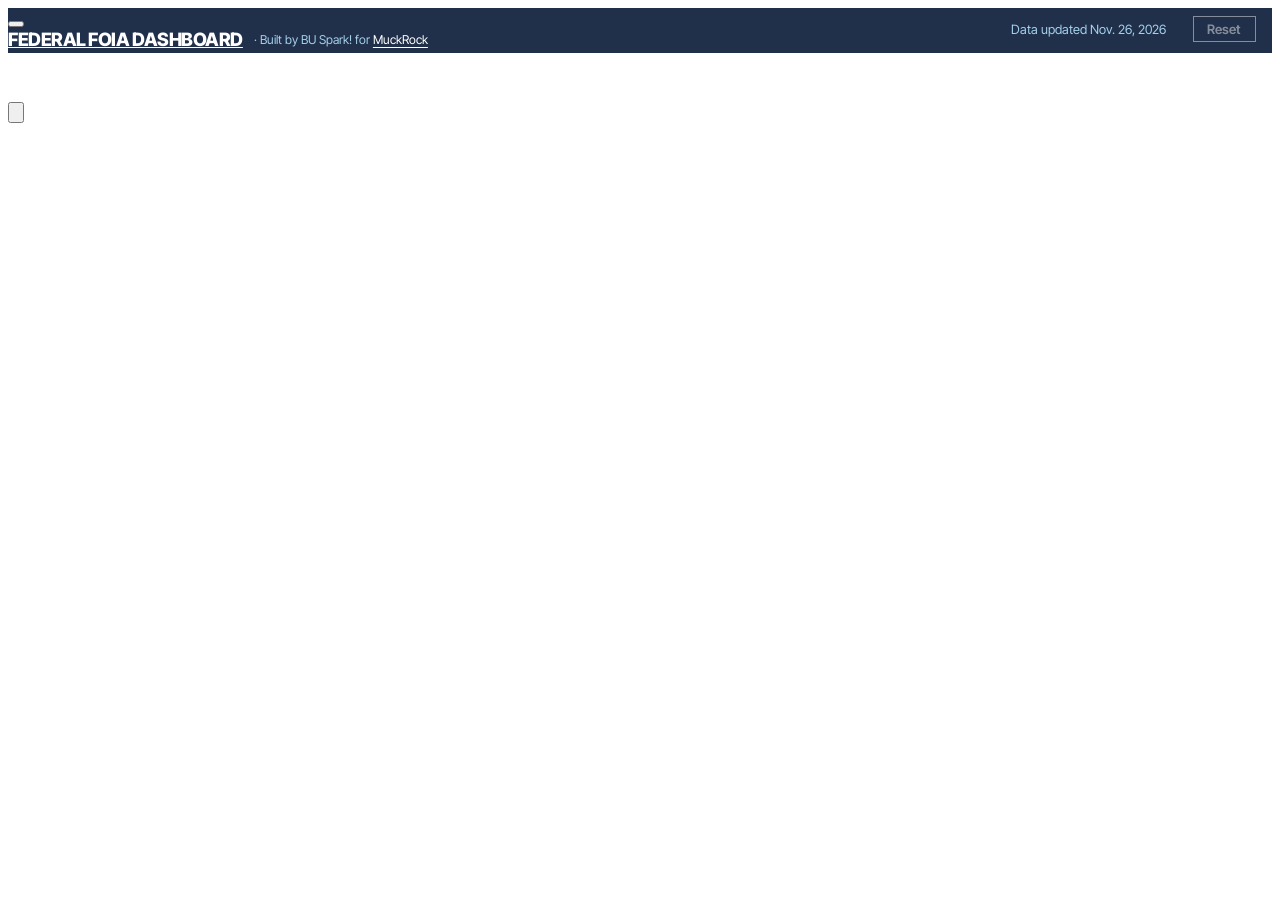
==== commit 2fdd9b3b: "Question 4 compared over several years: every entry's outcomes at once, one small chart each on the " ====
--- a/docs/index.html
+++ b/docs/index.html
@@ -1305,7 +1305,7 @@
 
 
 <script type="ojs-module-contents">
-[base64]/[base64]/[base64]/[base64]/[base64]/[base64]/[base64]/[base64]/[base64]/[base64]/[base64]/[base64]/[base64]/[base64]/[base64]/[base64]/[base64]/[base64]/[base64]/[base64]/[base64]/[base64]/IChkW2NdID8/[base64]/[base64]/PyBudWxsfSkpXG4gIHJldHVybiBbY2FwdGlvbihgJHt3aG99LCBGWSR7bG994oCTRlkke2hpfSAocmV2ZXJzYWwgcmF0ZSBvdXQgb2YgJHtiYXNlNSA9PT0gXCJBbGwgcHJvY2Vzc2VkIGFwcGVhbHNcIiA/[base64]/[base64]/[base64]/[base64]/[base64]/IG51bGwsIFwiUmVjZWl2ZWQgY2hhbmdlXCI6IHIuZ2V0KGQuRlkpPy5ncm93dGggPz8gbnVsbCxcbiAgICBcIkJhY2tsb2cgw7cgcmVjZWl2ZWRcIjogZC5iYWNrbG9nICE9IG51bGwgJiYgZC5yZWNlaXZlZCA/IGQuYmFja2xvZyAvIGQucmVjZWl2ZWQgOiBudWxsLFxuICAgIFthZ2VuY3kgPT09IFRPVEFMID8gXCJBZ2VuY2llcyBpbiBib3RoIHllYXJzXCIgOiBcIkNvbXBhcmVkXCJdOiBiLmdldChkLkZZKT8ubiA/[base64]/[base64]/[base64]/[base64]/[base64]/[base64]/[base64]/IFwicGN0XCIgOiBvcEtpbmQoYSkgPT09IFwibW9uZXlcIiA/[base64]/[base64]/[base64]/[base64]/[base64]/IGAkeyh4IC8gMTAwKS50b0ZpeGVkKDIpfcOXYCA6IChraW5kID09PSBcIm1vbmV5XCIgPyBcIiRcIiA6IFwiXCIpICsgKE1hdGguYWJzKHgpID49IDFlNCA/IGQzLmZvcm1hdChcIi4zfnNcIikoeCkucmVwbGFjZShcIkdcIiwgXCJCXCIpIDogZih4KSlcbiAgICAgIGNvbnN0IGFwYXJ0ID0gKGxpc3QsIHB4KSA9PiB7IGNvbnN0IHNwYW4gPSAoY2ZnLmRvbWFpbiA/[base64]/[base64]/IE1hdGgubWF4KDk2LCAxNCArIDYuNCAqIGQzLm1heChsYXN0LCBsID0+IGQzLm1heChsLnRleHQuc3BsaXQoXCJcXG5cIiksIHQgPT4gdC5sZW5ndGgpKSkgOiAyMCwgbWFyZ2luVG9wOiBlbmRzLmxlbmd0aCA/[base64]/[base64]/[base64]/[base64]/[base64]/[base64]/[base64]/[base64]/IDApXG4gICAgY29uc3Qgcm93cyA9IG5SZXN0ID4gMCAmJiByZXN0ID4gMCA/IFsuLi5zaG93biwge25hbWU6IG5SZXN0ID09PSAxID8gYDEgb3RoZXIgJHtieUNvbXAgPyBcImNvbXBvbmVudFwiIDogXCJhZ2VuY3lcIn1gIDogYEFsbCAke25SZXN0fSBvdGhlciAke2J5Q29tcCA/[base64]/[base64]/IFwiI2I3YjRhOFwiIDogZC5obCA/IFwiI2Q0YTkyY1wiIDogY2ZnLmNvbG9yIHx8IFwiIzQ1ODJjY1wiLCB0aXA6IHRydWUsIHRpdGxlOiBkID0+IGAke2QubmFtZX06ICR7ZihkLnZhbHVlKX0ke3dob2xlID4gMCA/[base64]/[base64]/[base64]/[base64]/IGAgTWFya2VkIGF0IHRoZSBsZWZ0OiBpbiB0aGUgY29tcGFyaXNvbiR7ci5hZGRlZENtcCA/[base64]/[base64]/[base64]/IG9uZShvLCBvd24pIDogZDMuc3VtKHVuaXRzLCB1ID0+IHUueFtrXSA/PyAwKSkgICAvLyBjb21wb25lbnRzIGFyZSBzZXQgYWdhaW5zdCB0aGVpciBhZ2VuY3kncyBvd24gdG90YWxcbiAgICB1bml0cy5zb3J0KChhLCBiKSA9PiBkMy5kZXNjZW5kaW5nKGEueFswXSA/PyAtMSwgYi54WzBdID8/IC0xKSB8fCBkMy5kZXNjZW5kaW5nKGEueFsxXSA/PyAtMSwgYi54WzFdID8/[base64]/[base64]/[base64]/[base64]/[base64]/[base64]/[base64]/PyBhZ2VuY3kgICAvLyB3aG9zZSBhZ2VuY2llcyBvciBjb21wb25lbnRzIGFyZSByYW5rZWQ6IHRoZSBzZWxlY3Rpb24ncywgb3Igb25lIHBpY2tlZCBhYm92ZSB0aGUgY2hhcnRcbiAgICBjb25zdCBvbmUgPSAobywgZCkgPT4gb3BWYWx1ZShvLCBbZF0pID8/[base64]/[base64]/[base64]/[base64]/[base64]/[base64]/IDAsIHk6IFwibmFtZVwiLCB0ZXh0OiBkID0+IGQudmFsdWUgPT0gbnVsbCA/IFwi4oCTXCIgOiBmbXQoZC52YWx1ZSksIGR4OiA1LCB0ZXh0QW5jaG9yOiBcInN0YXJ0XCIsIGZvbnRTaXplOiAxMC41LCBmb250V2VpZ2h0OiA2MDB9KSxcbiAgICAgICAgbGVmdChcImNvZGVcIiwgLW1MICsgMiwgcm93cy5zb21lKGQgPT4gZC5ocmVmKSA/IHtmaWxsOiBkID0+IGQuaHJlZiA/[base64]/[base64]/[base64]/IHgocikgOiB4XG4gICAgaWYgKG1hZGUpIHsgY29uc3QgciA9IG1hZGUoY2ZnLCBXKSwgc3ViID0gW2NmZy5zdWIgPyBzYXkoY2ZnLnN1YiwgcikgOiBcIlwiLCByLmNsaWNrICYmIHIubiA/[base64]/[base64]/IGAke2tzLmxlbmd0aH0gY29sdW1ucyBvZiB0YWJsZSAke0NPTC5nZXQoa3NbMF0pLm5vfSBhZGRlZCB1cGAgOiBgJHtrcy5sZW5ndGh9IGNvbHVtbnMgYWRkZWQgdXBgXG4gIGNvbnN0IHBhciA9IHMgPT4gcy5pbmNsdWRlcyhcIiArIFwiKSA/[base64]/[base64]/[base64]/[base64]/[base64]/[base64]/[base64]/IFwibG9nXCIgOiBcImxpbmVhclwiLCB0aWNrczogbG9nID8gdGVucyhmKSA6IDYsIGxhYmVsOiB0ZXh0fSlcbiAgICBjb25zdCBicmllZiA9IG4gPT4gbi5yZXBsYWNlKC9eKFVcXC5TXFwuICk/RGVwYXJ0bWVudCBvZiAodGhlICk/[base64]/[base64]/[base64]/[base64]/[base64]/[base64]/[base64]/[base64]/[base64]/[base64]/[base64]/[base64]/[base64]/[base64]/[base64]/[base64]/[base64]/IG51bGwgOiAoQSA/PyAwKSArIChWMiA/[base64]/IDApIC8gVCl9IHJldmVyc2VkIGl0IGZ1bGx5IG9yIHBhcnRseSwgYW5kICR7cCgoTyA/PyAwKSAvIFQpfSB3ZXJlIGNsb3NlZCBmb3Igb3RoZXIgcmVhc29ucy4ke2Vhcmx5KG9wKFtGLmFmZmlybWVkLCAuLi5yZXYsIEYub3RoZXJdKSkgIT0gbnVsbCA/[base64]/[base64]/[base64]/[base64]/[base64]/IGh0bWxgPGRldGFpbHM+PHN1bW1hcnk+JHtiLmxlbmd0aH0gJHtiLmxlbmd0aCA9PT0gMSA/IFwiY29sdW1uXCIgOiBcImNvbHVtbnNcIn0gbm90IHVzZWQgaGVyZTwvc3VtbWFyeT48dGFibGU+JHtiLm1hcChyb3cpfTwvdGFibGU+PC9kZXRhaWxzPmAgOiBcIlwifTwvZGl2PmBcbiAgfVxuICBjb25zdCB3aWRlID0gTUFJTiA+PSAxMDAwLCB3ID0gd2lkZSA/[base64]/[base64]/IGJhciA6IHBhZCA/[base64]/[base64]/[base64]/[base64]/IGBGWSR7eTB9OiAke3AoYSAvIGIpfWAgOiBcIlwiXG4gICAgY29uc3QgdGhpcmQgPSBSID09IG51bGwgPyBudWxsIDogYWdlbmN5ID09PSBUT1RBTCA/[base64]/[base64]/[base64]/[base64]/[base64]/[base64]/[base64]/[base64]/IFwiXCIgOiBodG1sYDxkaXYgY2xhc3M9XCJxYy1tZWRcIj5NZWRpYW4gYXMgcmVwb3J0ZWQ6IDxiPiR7bX08L2I+IHdvcmtpbmcgZGF5cyR7eW0gPT0gbnVsbCA/[base64]/IGRheXMoZS5yb3dzKGhpKSwgVC5tKSA6IG51bGxcbiAgICAgIHJldHVybiBbYiA/IGh0bWxgPHNwYW4gdGl0bGU9XCIke24oYSl9IMO3ICR7bihiKX0gJHtULmxvd2VyfSByZXF1ZXN0cyBwcm9jZXNzZWRcIj4ke3AoYSAvIGIpfTwvc3Bhbj5gIDogXCLigJNcIiwgYiA/[base64]/[base64]/[base64]/[base64]/[base64]/IDApfSBmdWxsLXRpbWUgKyAke24yKEVRID8/IDApfSBlcXVpdmFsZW50IGZ1bGwtdGltZSR7TWF0aC5hYnMoKEZUID8/IDApICsgKEVRID8/IDApIC0gUykgPj0gMC4wMDUgPyBgID0gJHtuMigoRlQgPz8gMCkgKyAoRVEgPz8gMCkpfSAodG90YWwgYXMgcmVwb3J0ZWQ6ICR7bjIoUyl9KWAgOiBcIlwifWAsXG4gICAgICBDID09IG51bGwgPyBcIlwiIDogYCR7bW9uZXkodihwY3MpID8/[base64]/IEwzLm1hcChUID0+IHsgY29uc3QgeCA9IHZhbChULm8sIEZZKTsgcmV0dXJuIHggPT0gbnVsbCA/[base64]/[base64]/[base64]/[base64]/[base64]/IGNhcmRzRSA6IGNhcmRzUX08L2Rpdj5cbiAgICAgICR7Y21wZCA/[base64]/[base64]/IG5vdGUoVCA9PSBudWxsID8gYE5vdGhpbmcgcmVwb3J0ZWQgZm9yIEZZJHtoaX0uYCA6IGBObyByZXF1ZXN0cyBwcm9jZXNzZWQgaW4gRlkke2hpfS5gKSA6IEMzLm1hcCgoYywgaykgPT4geyBjb25zdCB4ID0gdihjLm8pID8/[base64]/IFwiXCIgOiBgRlkke3kwfTogJHtwKCh2KGMubywgeTApID8/[base64]/IFwiY29tcG9uZW50c1wiIDogXCJhZ2VuY2llc1wiLCB3aG9zZSA9IHIuYnlDb21wID8gYCR7ci5hZyB8fCBhZ2VuY3l9OiB0aGVgIDogXCJUaGVcIlxuICAgICAgICByZXR1cm4gIXIubiA/IFwiXCIgOiBgJHt3aG9zZX0gJHtyLm4gPiAxMCA/[base64]/[base64]/PyAtMSwgYi52YWx1ZSA/[base64]/[base64]/IGNhcmRzRSA6IGNhcmRzUX08L2Rpdj5cbiAgICAgICR7bGVnZW5kfVxuICAgICAgJHtjbXBkID8gKGxvID09PSBoaSA/[base64]/[base64]/[base64]/[base64]/[base64]/[base64]/[base64]/IFwiXCIgOiBgRlkke3kwfTogJHtwKCh2KGMubywgeTApID8/IDApIC8gdihBTEw0LCB5MCkpfWB9PC9kaXY+XG4gICAgICAgICR7RCA/IGh0bWxgPGRpdiBjbGFzcz1cInFjLW1lZFwiPk9mIHRoZSAke24oRCl9IGFwcGVhbHMgZGVjaWRlZCAoYWZmaXJtZWQsIG9yIHJldmVyc2VkIG9yIHJlbWFuZGVkKTogPGI+JHtwKHggLyBEKX08L2I+JHtEMCA/IGAgKEZZJHt5MH06ICR7cCgodihjLm8sIHkwKSA/PyAwKSAvIEQwKX0pYCA6IFwiXCJ9PC9kaXY+YCA6IFwiXCJ9PC9kaXY+YCB9KVxuICAgIGNvbnN0IGNhcmRzRSA9IEMzLm1hcCgoYywgaykgPT4gZUNhcmQoaHRtbGAke2MuZG90cy5tYXAoZG90KX0ke2MubGFiZWx9LCBGWSR7aGl9YCwgayA/IGMuaG93RSA6IGAke2MuaG93RX07IGxhc3QgY29sdW1uOiDDtyBhcHBlYWxzIGRlY2lkZWQgKGFmZmlybWVkLCBvciByZXZlcnNlZCBvciByZW1hbmRlZClgLCBlID0+IHsgY29uc3QgdCA9IGV2KGUsIEFMTDQpLCB4ID0gZXYoZSwgYy5vKSA/PyAwLCBkID0gayA/[base64]/IFwiY29tcG9uZW50c1wiIDogXCJhZ2VuY2llc1wiLCB3aG9zZSA9IHIuYnlDb21wID8gYCR7ci5hZyB8fCBhZ2VuY3l9OiB0aGVgIDogXCJUaGVcIlxuICAgICAgICByZXR1cm4gIXIubiA/[base64]/[base64]/[base64]/IFwiIHEyY1wiIDogXCJcIn1cIj4ke2NtcGQgPyBjYXJkc0UgOiBjYXJkc1F9PC9kaXY+XG4gICAgICAke2xlZ2VuZH1cbiAgICAgICR7Y21wZCA/[base64]/[base64]/[base64]/[base64]/IGAke3IuYWcgfHwgYWdlbmN5fTogaXRzICR7ci5ufSBjb21wb25lbnRzLCBlYWNoIGFzIGEgc2hhcmUgb2YgdGhlIGFnZW5jeSdzIGJhY2tsb2dgIDogYFRoZSAke01hdGgubWluKDEwLCByLm4pfSBsYXJnZXN0IG9mICR7ci5ufSBhZ2VuY2llcyR7ci5hZGRlZCA/[base64]/[base64]/[base64]/[base64]/[base64]/[base64]/IDApICsgKHIgPz8gMClcbiAgICByZXR1cm4gcmF0aW8ocmV2LCBiYXNlNSA9PT0gXCJBbGwgcHJvY2Vzc2VkIGFwcGVhbHNcIiA/[base64]/[base64]/[base64]/IFwiPDFcIiA6IGsuc2hvdyA/[base64]/[base64]/[base64]/IDQ2IDogNjAsIHg6IE9iamVjdC5hc3NpZ24oe30sIHllYXJYLCB7bGFiZWw6IG51bGx9LCBzbWFsbCA/[base64]/[base64]/[base64]/[base64]/IHN1bU9mKG5vdywgRi50b3RhbCkgOiAoc3VtT2Yobm93LCBGLmFmZmlybWVkKSA/PyAwKSArIChzdW1PZihub3csIEYucGFydGlhbCkgPz8gMCkgKyAoc3VtT2Yobm93LCBGLnJldmVyc2VkKSA/[base64]/IGAgKGZyb20gJHtmbXQoYjApfSB0byAke2IxID09IG51bGwgPyBcIuKAk1wiIDogZm10KGIxKX0pYCA6IFwiXCJcbiAgICByZXR1cm4gYiAmJiByICYmIGIuZ3Jvd3RoICE9IG51bGwgJiYgci5ncm93dGggIT0gbnVsbCA/[base64]/[base64]/[base64]/[base64]/[base64]/[base64]/[base64]/[base64]/[base64]/[base64]/[base64]/[base64]/[base64]/[base64]/[base64]/[base64]/[base64]/IFwiT25lIHllYXIgY2hvc2VuOiBwaWNrIGEgcmFuZ2Ugb2YgeWVhcnMgdG8gc2VlIHRoZSB0cmVuZHMuIFwiIDogXCJcIn1OdW1iZXJzOiBGWSR7aGl9LCAke3NlbE5hbWV9LiAke1JFRl9OQU1FICYmIGxvICE9PSBoaSA/[base64]/IGAgKCR7Zm9jdXMubmFtZX0pYCA6IFwiXCJcbiAgICBjb25zdCBudW1iZXJzID0gZW50cy5sZW5ndGggPT09IDFcbiAgICAgID8gaHRtbGA8ZGl2IGNsYXNzPVwib2QtdmFsXCI+JHtub3cgPT0gbnVsbCA/[base64]/[base64]/IFwiOiBcIiArIGZvY3VzLm5hbWUgOiBcIlwifSwgJHtzcGFufTwvaDQ+PHVsPiR7bm90ZXMubWFwKHQgPT4gaHRtbGA8bGk+JHt0fTwvbGk+YCl9PC91bD5gIDogXCJcIn0ke2NvdmVyICYmIGZvY3VzLm93biA/[base64]/[base64]/[base64]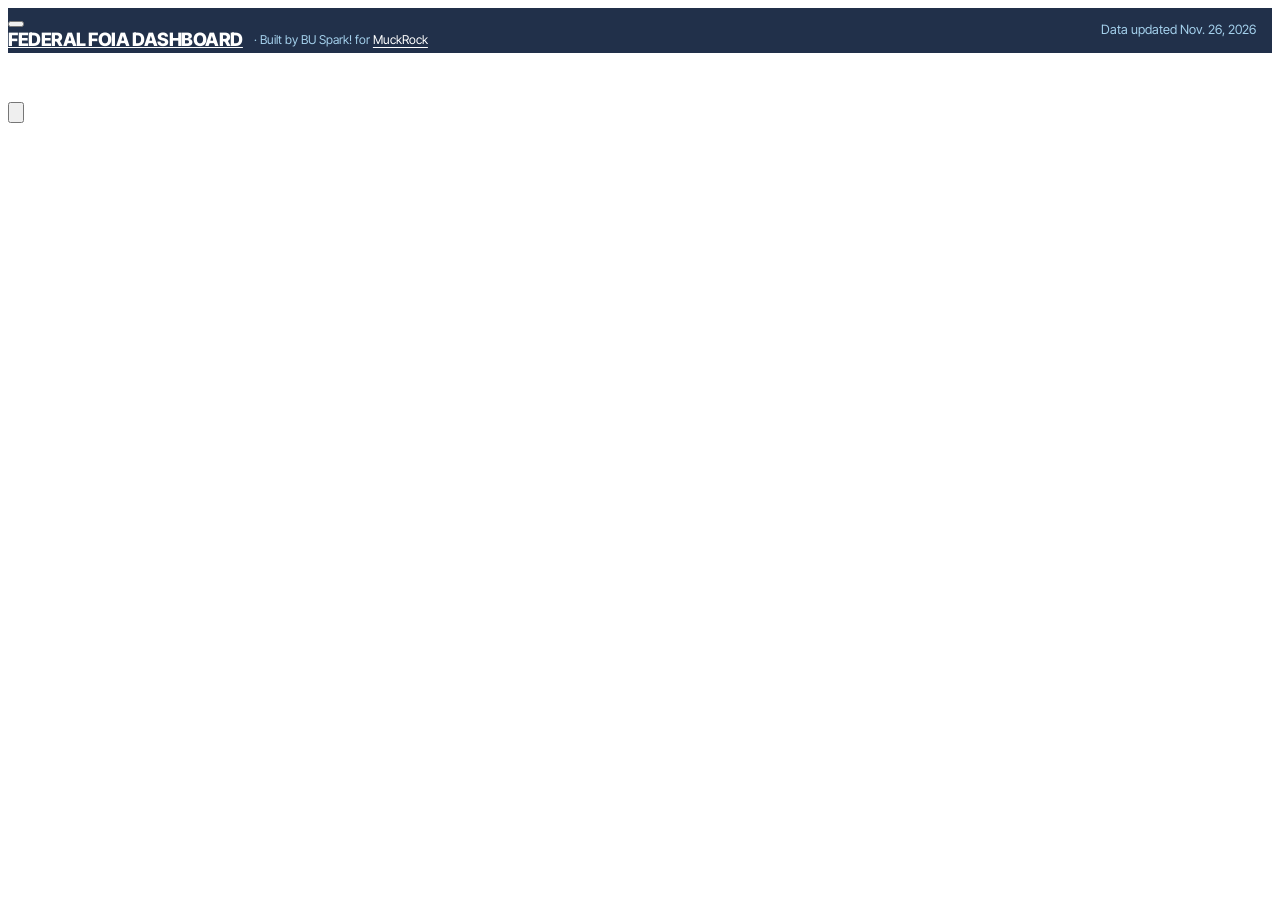
==== commit c3f18792: "Question 6 with three charts again, alone and compared: backlog ÷ requests received over time at the" ====
--- a/docs/index.html
+++ b/docs/index.html
@@ -1305,7 +1305,7 @@
 
 
 <script type="ojs-module-contents">
-[base64]/[base64]/[base64]/[base64]/[base64]/[base64]/[base64]/[base64]/[base64]/[base64]/[base64]/[base64]/[base64]/[base64]/[base64]/[base64]/[base64]/[base64]/[base64]/[base64]/[base64]/[base64]/IChkW2NdID8/[base64]/[base64]/PyBudWxsfSkpXG4gIHJldHVybiBbY2FwdGlvbihgJHt3aG99LCBGWSR7bG994oCTRlkke2hpfSAocmV2ZXJzYWwgcmF0ZSBvdXQgb2YgJHtiYXNlNSA9PT0gXCJBbGwgcHJvY2Vzc2VkIGFwcGVhbHNcIiA/[base64]/[base64]/[base64]/[base64]/[base64]/IG51bGwsIFwiUmVjZWl2ZWQgY2hhbmdlXCI6IHIuZ2V0KGQuRlkpPy5ncm93dGggPz8gbnVsbCxcbiAgICBcIkJhY2tsb2cgw7cgcmVjZWl2ZWRcIjogZC5iYWNrbG9nICE9IG51bGwgJiYgZC5yZWNlaXZlZCA/IGQuYmFja2xvZyAvIGQucmVjZWl2ZWQgOiBudWxsLFxuICAgIFthZ2VuY3kgPT09IFRPVEFMID8gXCJBZ2VuY2llcyBpbiBib3RoIHllYXJzXCIgOiBcIkNvbXBhcmVkXCJdOiBiLmdldChkLkZZKT8ubiA/[base64]/[base64]/[base64]/[base64]/[base64]/[base64]/[base64]/IFwicGN0XCIgOiBvcEtpbmQoYSkgPT09IFwibW9uZXlcIiA/[base64]/[base64]/[base64]/[base64]/[base64]/IGAkeyh4IC8gMTAwKS50b0ZpeGVkKDIpfcOXYCA6IChraW5kID09PSBcIm1vbmV5XCIgPyBcIiRcIiA6IFwiXCIpICsgKE1hdGguYWJzKHgpID49IDFlNCA/IGQzLmZvcm1hdChcIi4zfnNcIikoeCkucmVwbGFjZShcIkdcIiwgXCJCXCIpIDogZih4KSlcbiAgICAgIGNvbnN0IGFwYXJ0ID0gKGxpc3QsIHB4KSA9PiB7IGNvbnN0IHNwYW4gPSAoY2ZnLmRvbWFpbiA/[base64]/[base64]/IE1hdGgubWF4KDk2LCAxNCArIDYuNCAqIGQzLm1heChsYXN0LCBsID0+IGQzLm1heChsLnRleHQuc3BsaXQoXCJcXG5cIiksIHQgPT4gdC5sZW5ndGgpKSkgOiAyMCwgbWFyZ2luVG9wOiBlbmRzLmxlbmd0aCA/[base64]/[base64]/[base64]/[base64]/[base64]/[base64]/[base64]/[base64]/IDApXG4gICAgY29uc3Qgcm93cyA9IG5SZXN0ID4gMCAmJiByZXN0ID4gMCA/IFsuLi5zaG93biwge25hbWU6IG5SZXN0ID09PSAxID8gYDEgb3RoZXIgJHtieUNvbXAgPyBcImNvbXBvbmVudFwiIDogXCJhZ2VuY3lcIn1gIDogYEFsbCAke25SZXN0fSBvdGhlciAke2J5Q29tcCA/[base64]/[base64]/IFwiI2I3YjRhOFwiIDogZC5obCA/IFwiI2Q0YTkyY1wiIDogY2ZnLmNvbG9yIHx8IFwiIzQ1ODJjY1wiLCB0aXA6IHRydWUsIHRpdGxlOiBkID0+IGAke2QubmFtZX06ICR7ZihkLnZhbHVlKX0ke3dob2xlID4gMCA/[base64]/[base64]/[base64]/[base64]/IGAgTWFya2VkIGF0IHRoZSBsZWZ0OiBpbiB0aGUgY29tcGFyaXNvbiR7ci5hZGRlZENtcCA/[base64]/[base64]/[base64]/IG9uZShvLCBvd24pIDogZDMuc3VtKHVuaXRzLCB1ID0+IHUueFtrXSA/PyAwKSkgICAvLyBjb21wb25lbnRzIGFyZSBzZXQgYWdhaW5zdCB0aGVpciBhZ2VuY3kncyBvd24gdG90YWxcbiAgICB1bml0cy5zb3J0KChhLCBiKSA9PiBkMy5kZXNjZW5kaW5nKGEueFswXSA/PyAtMSwgYi54WzBdID8/IC0xKSB8fCBkMy5kZXNjZW5kaW5nKGEueFsxXSA/PyAtMSwgYi54WzFdID8/[base64]/[base64]/[base64]/[base64]/[base64]/[base64]/[base64]/PyBhZ2VuY3kgICAvLyB3aG9zZSBhZ2VuY2llcyBvciBjb21wb25lbnRzIGFyZSByYW5rZWQ6IHRoZSBzZWxlY3Rpb24ncywgb3Igb25lIHBpY2tlZCBhYm92ZSB0aGUgY2hhcnRcbiAgICBjb25zdCBvbmUgPSAobywgZCkgPT4gb3BWYWx1ZShvLCBbZF0pID8/[base64]/[base64]/[base64]/[base64]/[base64]/[base64]/IDAsIHk6IFwibmFtZVwiLCB0ZXh0OiBkID0+IGQudmFsdWUgPT0gbnVsbCA/IFwi4oCTXCIgOiBmbXQoZC52YWx1ZSksIGR4OiA1LCB0ZXh0QW5jaG9yOiBcInN0YXJ0XCIsIGZvbnRTaXplOiAxMC41LCBmb250V2VpZ2h0OiA2MDB9KSxcbiAgICAgICAgbGVmdChcImNvZGVcIiwgLW1MICsgMiwgcm93cy5zb21lKGQgPT4gZC5ocmVmKSA/IHtmaWxsOiBkID0+IGQuaHJlZiA/[base64]/[base64]/[base64]/IHgocikgOiB4XG4gICAgaWYgKG1hZGUpIHsgY29uc3QgciA9IG1hZGUoY2ZnLCBXKSwgc3ViID0gW2NmZy5zdWIgPyBzYXkoY2ZnLnN1YiwgcikgOiBcIlwiLCByLmNsaWNrICYmIHIubiA/[base64]/[base64]/IGAke2tzLmxlbmd0aH0gY29sdW1ucyBvZiB0YWJsZSAke0NPTC5nZXQoa3NbMF0pLm5vfSBhZGRlZCB1cGAgOiBgJHtrcy5sZW5ndGh9IGNvbHVtbnMgYWRkZWQgdXBgXG4gIGNvbnN0IHBhciA9IHMgPT4gcy5pbmNsdWRlcyhcIiArIFwiKSA/[base64]/[base64]/[base64]/[base64]/[base64]/[base64]/[base64]/IFwibG9nXCIgOiBcImxpbmVhclwiLCB0aWNrczogbG9nID8gdGVucyhmKSA6IDYsIGxhYmVsOiB0ZXh0fSlcbiAgICBjb25zdCBicmllZiA9IG4gPT4gbi5yZXBsYWNlKC9eKFVcXC5TXFwuICk/RGVwYXJ0bWVudCBvZiAodGhlICk/[base64]/[base64]/[base64]/[base64]/[base64]/[base64]/[base64]/[base64]/[base64]/[base64]/[base64]/IFwi4oCTXCIgOiBrID09PSBcIm1vbmV5XCIgPyBtb25leSh4KSA6IGsgPT09IFwic3RhZmZcIiA/[base64]/[base64]/IGEgOiBUT1RBTFxuICBjb25zdCBzY29wZXMgPSAhY21wZCA/[base64]/[base64]/[base64]/[base64]/[base64]/[base64]/[base64]/[base64]/[base64]/[base64]/IFwiY29tcG9uZW50XCIgOiBcImFnZW5jeVwifSwgRlkke2hpfWAsXG4gICAgICBzdWI6IHIgPT4geyBjb25zdCB1bml0ID0gci5ieUNvbXAgPyBcImNvbXBvbmVudHNcIiA6IFwiYWdlbmNpZXNcIiwgd2hvc2UgPSByLmJ5Q29tcCA/[base64]/[base64]/IG51bGwgOiB2YWwoVC5vLCB5MCk7IHJldHVybiB4ID09IG51bGwgfHwgISh4MCA+IDApID8gXCJcIiA6IGAkeyh4IC8geDApLnRvRml4ZWQoMil9w5cgRlkke3kwfSR7ZnVsbCA/[base64]/IGAgPSAke24yKChGVCA/PyAwKSArIChFUSA/PyAwKSl9ICh0b3RhbCBhcyByZXBvcnRlZDogJHtuMihTKX0pYCA6IFwiXCJ9YCxcbiAgICAgIEMgPT0gbnVsbCA/IFwiXCIgOiBgJHttb25leSh2KHBjcykgPz8gMCl9IHByb2Nlc3NpbmcgKyAke21vbmV5KHYobGl0KSA/[base64]/[base64]/[base64]/[base64]/IFwiY29tcG9uZW50XCIgOiBcImFnZW5jeVwifSwgRlkke2hpfWAsXG4gICAgICBzdWI6IHIgPT4geyBjb25zdCB1bml0ID0gci5ieUNvbXAgPyBcImNvbXBvbmVudHNcIiA6IFwiYWdlbmNpZXNcIiwgd2hvc2UgPSByLmJ5Q29tcCA/IGAke3IuYWcgfHwgYWdlbmN5fTogdGhlYCA6IFwiVGhlXCJcbiAgICAgICAgcmV0dXJuICFyLm4gPyBcIlwiIDogYCR7d2hvc2V9ICR7ci5uID4gMTAgPyBgMTAgJHt1bml0fSB3aXRoIHRoZSBsYXJnZXN0IGJhY2tsb2csIG9mICR7ci5ufSR7ci5hZGRlZCA/[base64]/[base64]/[base64]/IG5vdGUoVCA9PSBudWxsID8gYE5vdGhpbmcgcmVwb3J0ZWQgZm9yIEZZJHtoaX0uYCA6IGBObyByZXF1ZXN0cyBwcm9jZXNzZWQgaW4gRlkke2hpfS5gKSA6IEMzLm1hcCgoYywgaykgPT4geyBjb25zdCB4ID0gdihjLm8pID8/[base64]/IFwiXCIgOiBgRlkke3kwfTogJHtwKCh2KGMubywgeTApID8/[base64]/IFwiY29tcG9uZW50c1wiIDogXCJhZ2VuY2llc1wiLCB3aG9zZSA9IHIuYnlDb21wID8gYCR7ci5hZyB8fCBhZ2VuY3l9OiB0aGVgIDogXCJUaGVcIlxuICAgICAgICByZXR1cm4gIXIubiA/IFwiXCIgOiBgJHt3aG9zZX0gJHtyLm4gPiAxMCA/[base64]/[base64]/PyAtMSwgYi52YWx1ZSA/[base64]/[base64]/IGNhcmRzRSA6IGNhcmRzUX08L2Rpdj5cbiAgICAgICR7bGVnZW5kfVxuICAgICAgJHtjbXBkID8gKGxvID09PSBoaSA/[base64]/[base64]/[base64]/IGBGWSR7aGl9YCA6IGBGWSR7bG994oCTRlkke2hpfWB9LiR7d2hvLmxlbmd0aCA/[base64]/IG5vbmUoc2VsTmFtZSwgYWdlbmN5LCBjb21wICE9PSBBTEwpIDogYE5vIGFwcGVhbHMgcHJvY2Vzc2VkIGluIEZZJHtoaX0uYCkgOiBDMy5tYXAoKGMsIGspID0+IHsgY29uc3QgeCA9IHYoYy5vKSA/PyAwLCBEID0gayA/[base64]/[base64]/[base64]/IFwibm9uZSByZXBvcnRlZFwiIDogXCJub25lIHByb2Nlc3NlZFwiXVxuICAgICAgcmV0dXJuIGsgPyBjZWxscyA6IFsuLi5jZWxscywgZCA/[base64]/[base64]/[base64]/[base64]/[base64]/[base64]/[base64]/[base64]/[base64]/[base64]/IG51bGwgOiBNLmZpZ3VyZU9mKE9iamVjdC5hc3NpZ24oe3RpdGxlOiBcIkJhY2tsb2cgw7cgcmVxdWVzdHMgcmVjZWl2ZWRcIiwgcmVsOiBcInJhdGlvXCIsIGl0ZW1zOiBbQiwgUl0sIGFzOiBcInBjdFwiLCBtYXJrczogY21wZCA/[base64]/[base64]/IGNhcmRzRSA6IGNhcmRzUX08L2Rpdj5cbiAgICAgICR7Y21wZCA/IChyYXRpb0VsID8gaHRtbGA8ZGl2IGNsYXNzPVwicWNoYXJ0c1wiPjxkaXY+PGRpdiBjbGFzcz1cInFyYW5rXCI+JHtzY29wZXMubGVuZ3RoID4gMSA/[base64]/[base64]/[base64]/[base64]/PyAwKSArIChyID8/IDApXG4gICAgcmV0dXJuIHJhdGlvKHJldiwgYmFzZTUgPT09IFwiQWxsIHByb2Nlc3NlZCBhcHBlYWxzXCIgPyB0b3RhbCh2LCBkID0+IHZhbChkLCBGLnRvdGFsKSkgOiAodG90YWwodiwgZCA9PiB2YWwoZCwgRi5hZmZpcm1lZCkpID8/[base64]/[base64]/[base64]/[base64]/[base64]/IGQzLmZvcm1hdChcIi4xJVwiKShhLnZhbHVlKSA6IGsubW9uZXkgfHwgYS52YWx1ZSA8IDFlNCA/IGsuc2hvdyhhLnZhbHVlKSA6IGF4aXNOdW0oYS52YWx1ZSlcbiAgICBjb25zdCBzaWduID0geCA9PiB4ID4gMCA/IFwiK1wiIDogeCA8IDAgPyBcIuKIklwiIDogXCJcIlxuICAgIGNvbnN0IHNpbmNlID0gYi52YWx1ZSA9PT0gYS52YWx1ZSA/IFwic2FtZVwiXG4gICAgICA6IGsucGN0ID8gYCR7c2lnbihiLnZhbHVlIC0gYS52YWx1ZSl9JHtkMy5mb3JtYXQoTWF0aC5hYnMoYi52YWx1ZSAtIGEudmFsdWUpID49IDAuMSA/[base64]/[base64]/[base64]/[base64]/[base64]/[base64]/[base64]/[base64]/IFwi4oCTXCIgOiBmbXQoYil9JHtjaGcoYiwgc3VtT2YoYmVmb3JlLCBGLmJhY2tsb2cpKX07ICR7c3QgPT0gbnVsbCA/IFwi4oCTXCIgOiBmbXQoTWF0aC5yb3VuZChzdCkpfSBGT0lBIHN0YWZmOyB0b3RhbCBjb3N0ICR7Y28gPT0gbnVsbCA/[base64]/[base64]/[base64]/IFwiXCIgOiBgJHtDT0wuZ2V0KHhjb2wpLmxhYmVsfTogJHtrLmx0MShub3cpID8gXCI8MVwiIDoga2V5VGV4dChrLCB4KX0ke0NPTC5nZXQoeGNvbCkuYWRkYWJsZSA/[base64]/[base64]/[base64]/[base64]/[base64]/IChhdF8oaGkpLmxlbmd0aCA/[base64]/[base64]/[base64]/[base64]/[base64]/IGh0bWxgPGRpdiBjbGFzcz1cIm9kLXZhbFwiPiR7bm93ID09IG51bGwgPyBcIuKAk1wiIDogay5zaG93KG5vdyl9PC9kaXY+PGRpdiBjbGFzcz1cIm9kLWNoZ1wiPkZZJHtoaX0ke2NoZyA/[base64]/[base64]/[base64]/[base64]/[base64]/[base64]/[base64]/[base64]/[base64]/[base64]/[base64]/[base64]/[base64]